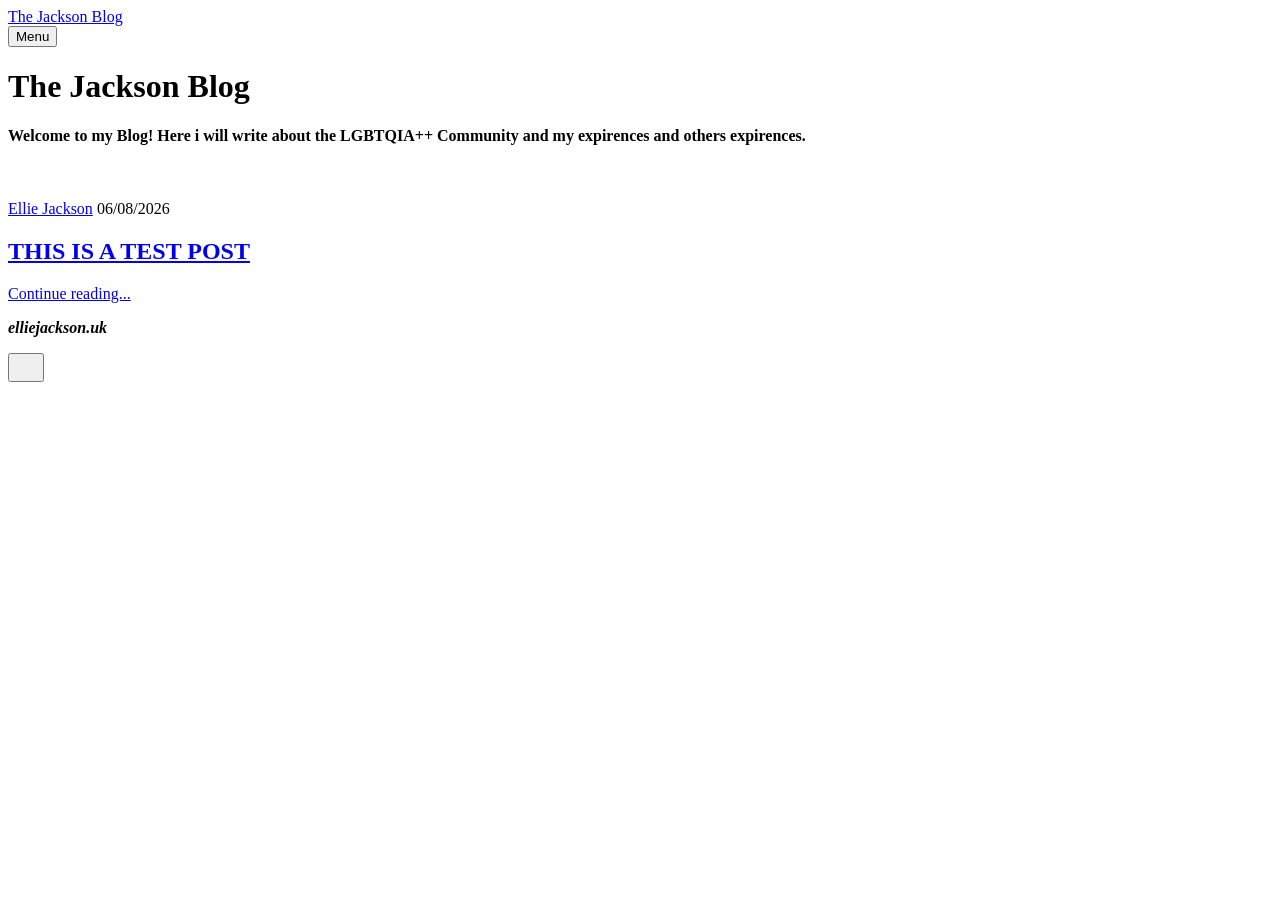
==== index.html @ 21d9aef3 "Updated from Publii" ====
<!DOCTYPE html><html lang="en-gb"><head><meta charset="utf-8"><meta http-equiv="X-UA-Compatible" content="IE=edge"><meta name="viewport" content="width=device-width,initial-scale=1"><title>The Jackson Blog</title><meta name="generator" content="Publii Open-Source CMS for Static Site"><link rel="canonical" href="https://blog.elliejackson.uk/"><link rel="alternate" type="application/atom+xml" href="https://blog.elliejackson.uk/feed.xml" title="The Jackson Blog - RSS"><link rel="alternate" type="application/json" href="https://blog.elliejackson.uk/feed.json" title="The Jackson Blog - JSON"><meta property="og:title" content="The Jackson Blog"><meta property="og:site_name" content="The Jackson Blog"><meta property="og:description" content=""><meta property="og:url" content="https://blog.elliejackson.uk/"><meta property="og:type" content="website"><link rel="stylesheet" href="https://blog.elliejackson.uk/assets/css/style.css?v&#x3D;a0ba884548820066dfadd8416036abba"><script type="application/ld+json">{"@context":"http://schema.org","@type":"Organization","name":"The Jackson Blog","url":"https://blog.elliejackson.uk/"}</script><noscript><style>img[loading] {
                    opacity: 1;
                }</style></noscript></head><body class="home-template"><header class="top js-header"><a class="logo" href="https://blog.elliejackson.uk/">The Jackson Blog</a><nav class="navbar js-navbar"><button class="navbar__toggle js-toggle" aria-label="Menu" aria-haspopup="true" aria-expanded="false"><span class="navbar__toggle-box"><span class="navbar__toggle-inner">Menu</span></span></button><ul class="navbar__menu"></ul></nav></header><main><div class="hero hero--noimage"><header class="hero__content hero__content--centered"><div class="wrapper"><h1 class="align-center">The Jackson Blog</h1><h4 class="align-center">Welcome to my Blog! Here i will write about the LGBTQIA++ Community and my expirences and others expirences.</h4><p> </p></div></header></div><div class="wrapper feed"><article class="feed__item feed__item--centered"><div class="feed__content"><header><div class="feed__meta"><a href="https://blog.elliejackson.uk/authors/ellie-jackson/" class="feed__author">Ellie Jackson</a> <time datetime="2026-08-06T11:34" class="feed__date">06/08/2026</time></div><h2 class="feed__title"><a href="https://blog.elliejackson.uk/this-is-a-test-post/">THIS IS A TEST POST</a></h2></header><p></p><a href="https://blog.elliejackson.uk/this-is-a-test-post/" class="readmore feed__readmore">Continue reading...</a></div></article></div></main><footer class="footer"><div class="wrapper"><nav class="footer__nav"><ul></ul></nav><div class="footer__copyright"><p><em><strong>elliejackson.uk </strong></em></p></div><button id="backToTop" class="footer__bttop" aria-label="Back to top" title="Back to top"><svg width="20" height="20"><use xlink:href="https://blog.elliejackson.uk/assets/svg/svg-map.svg#toparrow"/></svg></button></div></footer><script defer="defer" src="https://blog.elliejackson.uk/assets/js/scripts.min.js?v&#x3D;dafec4f87fead6718cb125f0b0fc8441"></script><script>window.publiiThemeMenuConfig={mobileMenuMode:'sidebar',animationSpeed:300,submenuWidth: 'auto',doubleClickTime:500,mobileMenuExpandableSubmenus:true,relatedContainerForOverlayMenuSelector:'.top'};</script><script>var images = document.querySelectorAll('img[loading]');
        for (var i = 0; i < images.length; i++) {
            if (images[i].complete) {
                images[i].classList.add('is-loaded');
            } else {
                images[i].addEventListener('load', function () {
                    this.classList.add('is-loaded');
                }, false);
            }
        }</script></body></html>
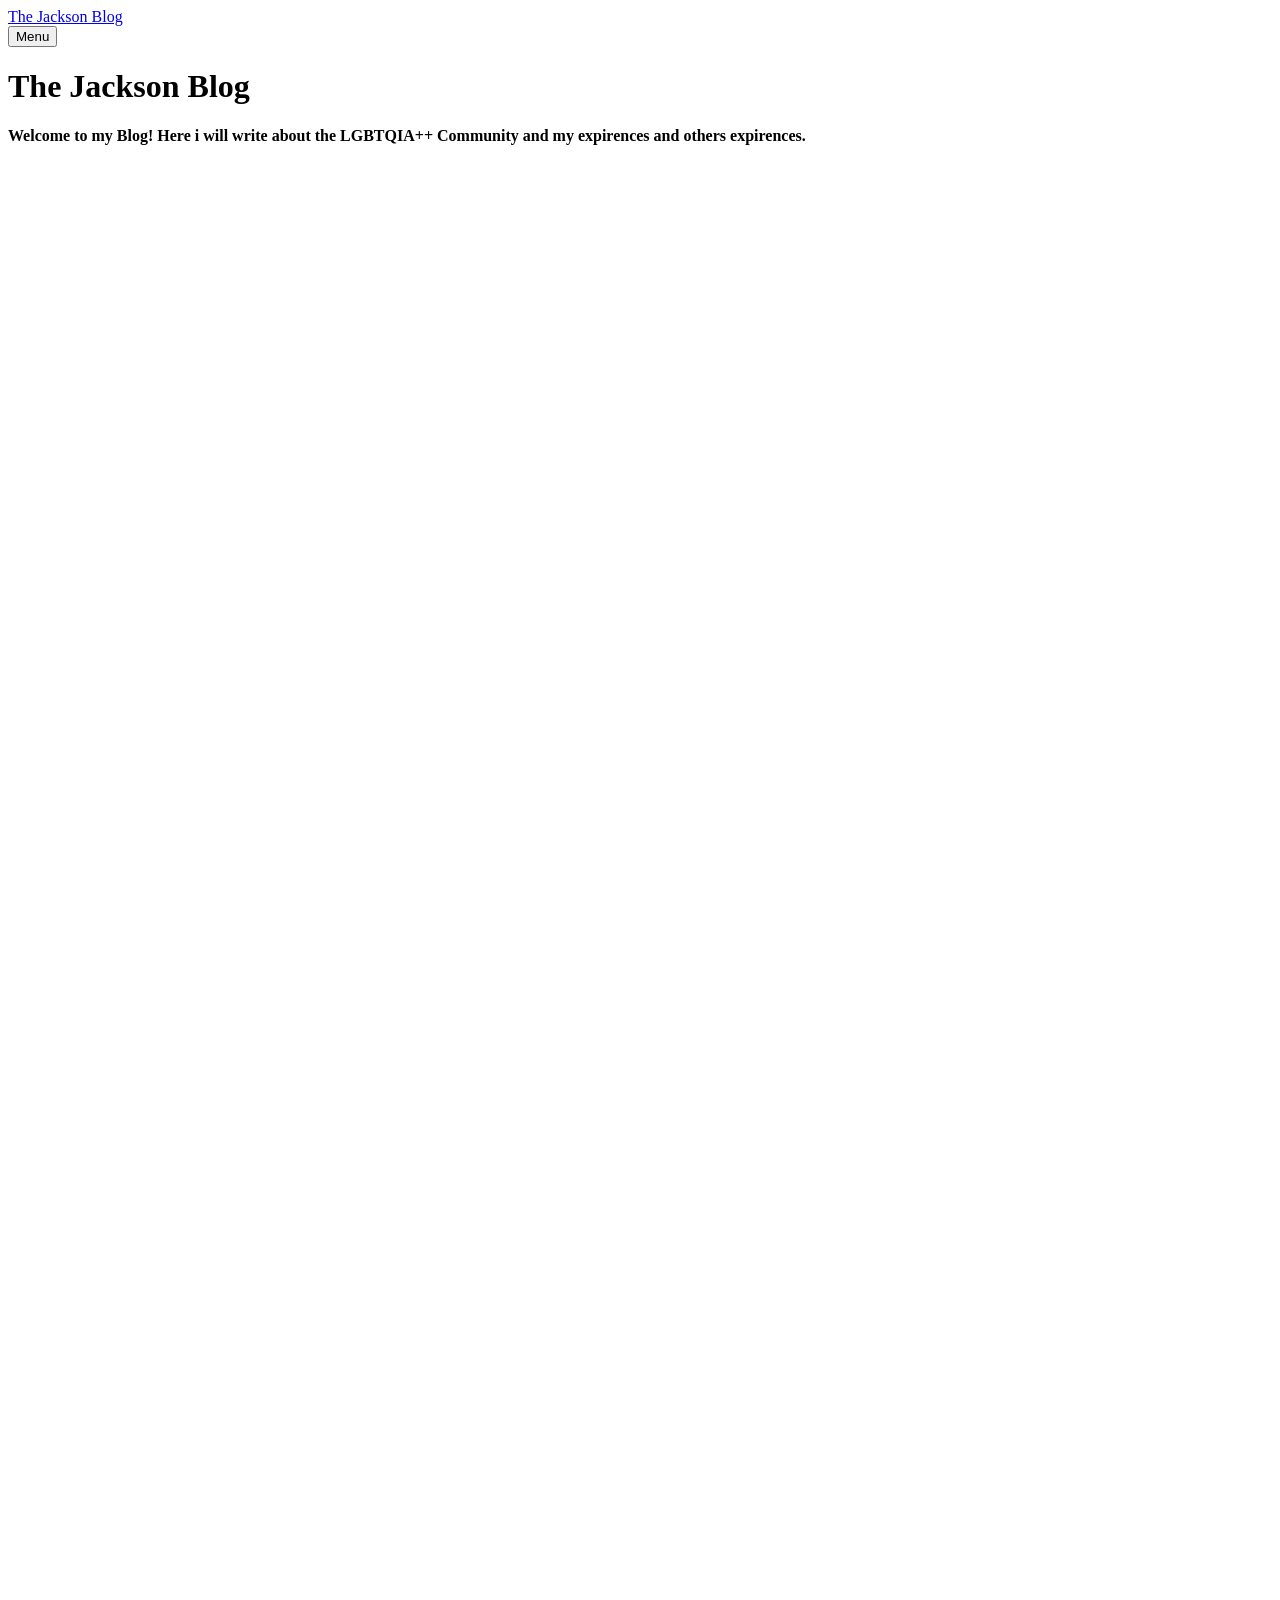
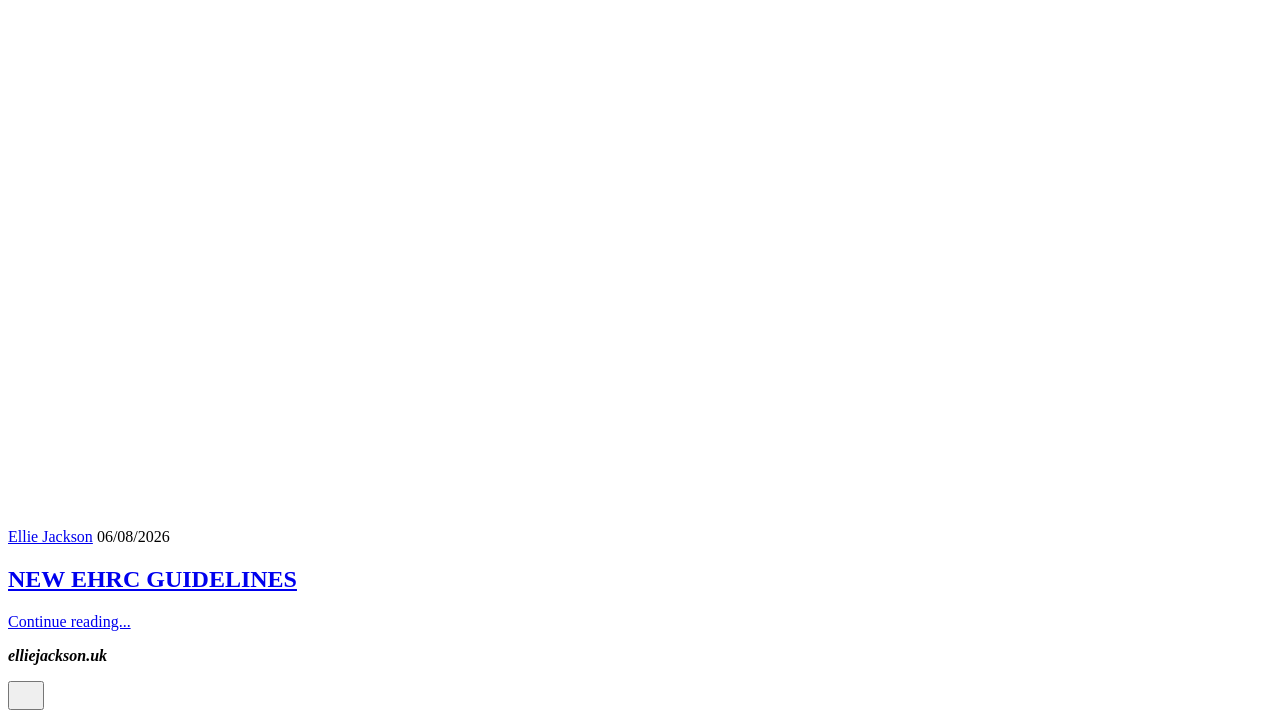
==== commit 741b19f7: "Updated from Publii" ====
--- a/index.html
+++ b/index.html
@@ -1,6 +1,6 @@
-<!DOCTYPE html><html lang="en-gb"><head><meta charset="utf-8"><meta http-equiv="X-UA-Compatible" content="IE=edge"><meta name="viewport" content="width=device-width,initial-scale=1"><title>The Jackson Blog</title><meta name="generator" content="Publii Open-Source CMS for Static Site"><link rel="canonical" href="https://blog.elliejackson.uk/"><link rel="alternate" type="application/atom+xml" href="https://blog.elliejackson.uk/feed.xml" title="The Jackson Blog - RSS"><link rel="alternate" type="application/json" href="https://blog.elliejackson.uk/feed.json" title="The Jackson Blog - JSON"><meta property="og:title" content="The Jackson Blog"><meta property="og:site_name" content="The Jackson Blog"><meta property="og:description" content=""><meta property="og:url" content="https://blog.elliejackson.uk/"><meta property="og:type" content="website"><link rel="stylesheet" href="https://blog.elliejackson.uk/assets/css/style.css?v&#x3D;a0ba884548820066dfadd8416036abba"><script type="application/ld+json">{"@context":"http://schema.org","@type":"Organization","name":"The Jackson Blog","url":"https://blog.elliejackson.uk/"}</script><noscript><style>img[loading] {
+<!DOCTYPE html><html lang="en-gb"><head><meta charset="utf-8"><meta http-equiv="X-UA-Compatible" content="IE=edge"><meta name="viewport" content="width=device-width,initial-scale=1"><title>The Jackson Blog</title><meta name="generator" content="Publii Open-Source CMS for Static Site"><link rel="canonical" href="https://blog.elliejackson.uk/"><link rel="alternate" type="application/atom+xml" href="https://blog.elliejackson.uk/feed.xml" title="The Jackson Blog - RSS"><link rel="alternate" type="application/json" href="https://blog.elliejackson.uk/feed.json" title="The Jackson Blog - JSON"><meta property="og:title" content="The Jackson Blog"><meta property="og:site_name" content="The Jackson Blog"><meta property="og:description" content=""><meta property="og:url" content="https://blog.elliejackson.uk/"><meta property="og:type" content="website"><link rel="stylesheet" href="https://blog.elliejackson.uk/assets/css/style.css?v&#x3D;f6103b1d99e30f3229648531800051d7"><script type="application/ld+json">{"@context":"http://schema.org","@type":"Organization","name":"The Jackson Blog","url":"https://blog.elliejackson.uk/"}</script><noscript><style>img[loading] {
                     opacity: 1;
-                }</style></noscript></head><body class="home-template"><header class="top js-header"><a class="logo" href="https://blog.elliejackson.uk/">The Jackson Blog</a><nav class="navbar js-navbar"><button class="navbar__toggle js-toggle" aria-label="Menu" aria-haspopup="true" aria-expanded="false"><span class="navbar__toggle-box"><span class="navbar__toggle-inner">Menu</span></span></button><ul class="navbar__menu"></ul></nav></header><main><div class="hero hero--noimage"><header class="hero__content hero__content--centered"><div class="wrapper"><h1 class="align-center">The Jackson Blog</h1><h4 class="align-center">Welcome to my Blog! Here i will write about the LGBTQIA++ Community and my expirences and others expirences.</h4><p> </p></div></header></div><div class="wrapper feed"><article class="feed__item feed__item--centered"><div class="feed__content"><header><div class="feed__meta"><a href="https://blog.elliejackson.uk/authors/ellie-jackson/" class="feed__author">Ellie Jackson</a> <time datetime="2026-08-06T11:34" class="feed__date">06/08/2026</time></div><h2 class="feed__title"><a href="https://blog.elliejackson.uk/this-is-a-test-post/">THIS IS A TEST POST</a></h2></header><p></p><a href="https://blog.elliejackson.uk/this-is-a-test-post/" class="readmore feed__readmore">Continue reading...</a></div></article></div></main><footer class="footer"><div class="wrapper"><nav class="footer__nav"><ul></ul></nav><div class="footer__copyright"><p><em><strong>elliejackson.uk </strong></em></p></div><button id="backToTop" class="footer__bttop" aria-label="Back to top" title="Back to top"><svg width="20" height="20"><use xlink:href="https://blog.elliejackson.uk/assets/svg/svg-map.svg#toparrow"/></svg></button></div></footer><script defer="defer" src="https://blog.elliejackson.uk/assets/js/scripts.min.js?v&#x3D;dafec4f87fead6718cb125f0b0fc8441"></script><script>window.publiiThemeMenuConfig={mobileMenuMode:'sidebar',animationSpeed:300,submenuWidth: 'auto',doubleClickTime:500,mobileMenuExpandableSubmenus:true,relatedContainerForOverlayMenuSelector:'.top'};</script><script>var images = document.querySelectorAll('img[loading]');
+                }</style></noscript></head><body class="home-template"><header class="top js-header"><a class="logo" href="https://blog.elliejackson.uk/">The Jackson Blog</a><nav class="navbar js-navbar"><button class="navbar__toggle js-toggle" aria-label="Menu" aria-haspopup="true" aria-expanded="false"><span class="navbar__toggle-box"><span class="navbar__toggle-inner">Menu</span></span></button><ul class="navbar__menu"></ul></nav></header><main><div class="hero"><header class="hero__content hero__content--centered"><div class="wrapper"><h1 class="align-center">The Jackson Blog</h1><h4 class="align-center">Welcome to my Blog! Here i will write about the LGBTQIA++ Community and my expirences and others expirences.</h4><p> </p></div></header><figure class="hero__image"><div class="hero__image-wrapper"><img src="https://blog.elliejackson.uk/media/website/ellieprofile1.jpg" srcset="https://blog.elliejackson.uk/media/website/responsive/ellieprofile1-xs.jpg 640w, https://blog.elliejackson.uk/media/website/responsive/ellieprofile1-sm.jpg 768w, https://blog.elliejackson.uk/media/website/responsive/ellieprofile1-md.jpg 1024w, https://blog.elliejackson.uk/media/website/responsive/ellieprofile1-lg.jpg 1366w, https://blog.elliejackson.uk/media/website/responsive/ellieprofile1-xl.jpg 1600w, https://blog.elliejackson.uk/media/website/responsive/ellieprofile1-2xl.jpg 1920w" sizes="88vw" loading="eager" width="1907" height="1908" alt=""></div></figure></div><div class="wrapper feed"><article class="feed__item feed__item--centered"><div class="feed__content"><header><div class="feed__meta"><a href="https://blog.elliejackson.uk/authors/ellie-jackson/" class="feed__author">Ellie Jackson</a> <time datetime="2026-08-06T11:34" class="feed__date">06/08/2026</time></div><h2 class="feed__title"><a href="https://blog.elliejackson.uk/this-is-a-test-post/">NEW EHRC GUIDELINES</a></h2></header><p></p><a href="https://blog.elliejackson.uk/this-is-a-test-post/" class="readmore feed__readmore">Continue reading...</a></div></article></div></main><footer class="footer"><div class="wrapper"><nav class="footer__nav"><ul></ul></nav><div class="footer__copyright"><p class="align-center"><em><strong>elliejackson.uk </strong></em></p></div><button id="backToTop" class="footer__bttop" aria-label="Back to top" title="Back to top"><svg width="20" height="20"><use xlink:href="https://blog.elliejackson.uk/assets/svg/svg-map.svg#toparrow"/></svg></button></div></footer><script defer="defer" src="https://blog.elliejackson.uk/assets/js/scripts.min.js?v&#x3D;dafec4f87fead6718cb125f0b0fc8441"></script><script>window.publiiThemeMenuConfig={mobileMenuMode:'sidebar',animationSpeed:300,submenuWidth: 'auto',doubleClickTime:500,mobileMenuExpandableSubmenus:true,relatedContainerForOverlayMenuSelector:'.top'};</script><script>var images = document.querySelectorAll('img[loading]');
         for (var i = 0; i < images.length; i++) {
             if (images[i].complete) {
                 images[i].classList.add('is-loaded');
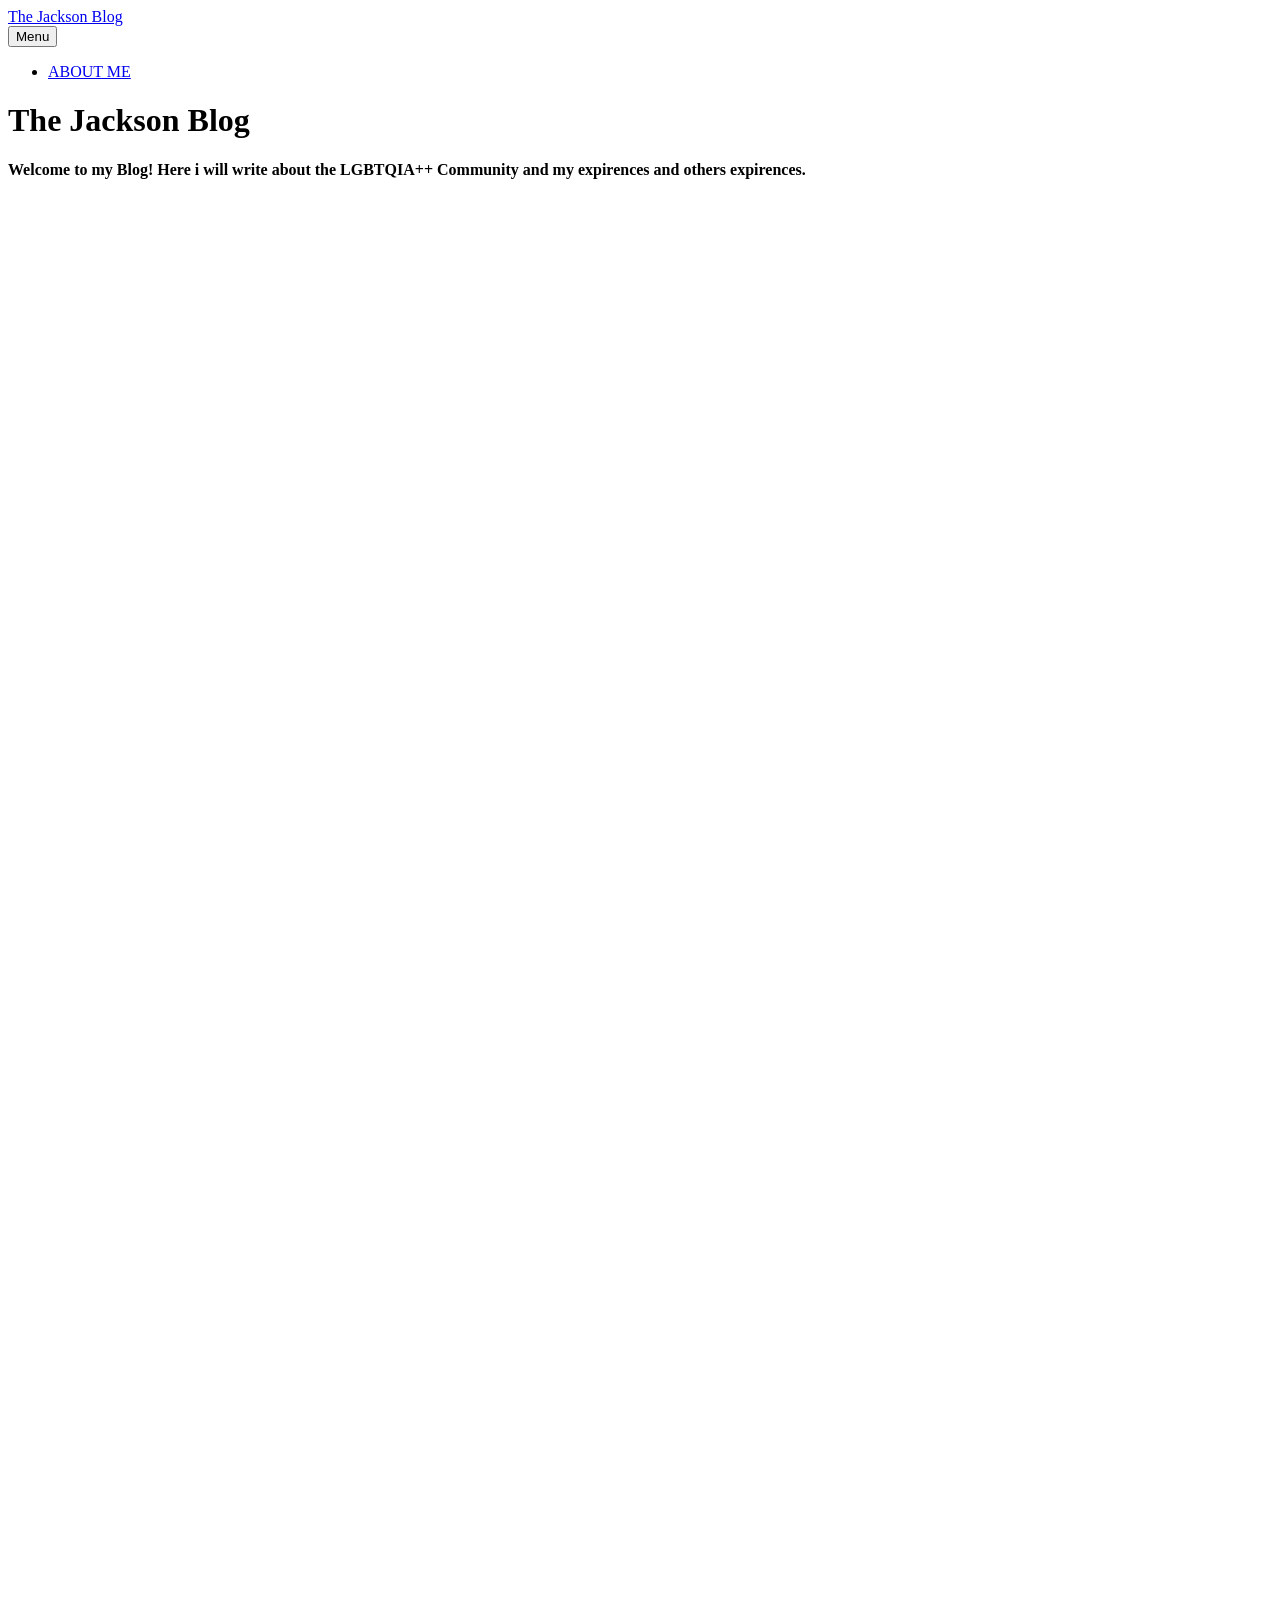
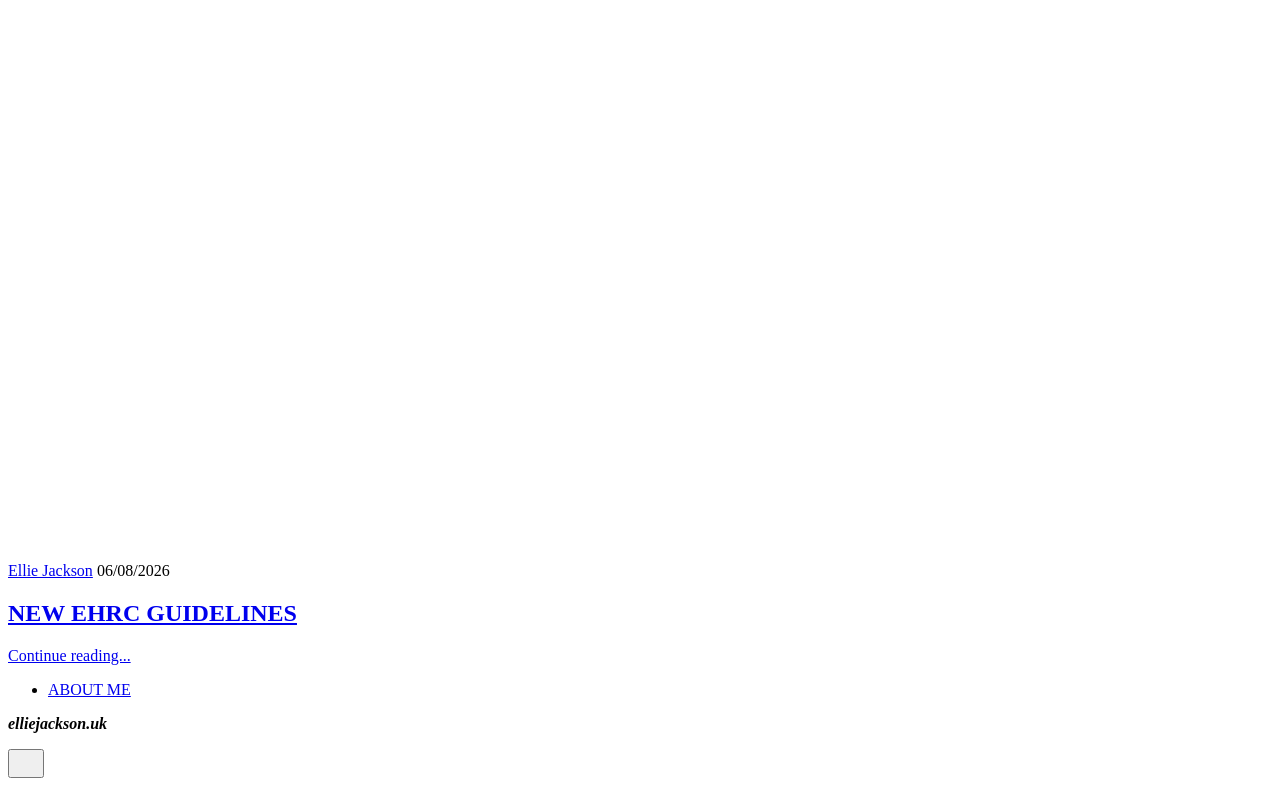
==== commit 05ade9e3: "Updated from Publii" ====
--- a/index.html
+++ b/index.html
@@ -1,6 +1,6 @@
 <!DOCTYPE html><html lang="en-gb"><head><meta charset="utf-8"><meta http-equiv="X-UA-Compatible" content="IE=edge"><meta name="viewport" content="width=device-width,initial-scale=1"><title>The Jackson Blog</title><meta name="generator" content="Publii Open-Source CMS for Static Site"><link rel="canonical" href="https://blog.elliejackson.uk/"><link rel="alternate" type="application/atom+xml" href="https://blog.elliejackson.uk/feed.xml" title="The Jackson Blog - RSS"><link rel="alternate" type="application/json" href="https://blog.elliejackson.uk/feed.json" title="The Jackson Blog - JSON"><meta property="og:title" content="The Jackson Blog"><meta property="og:site_name" content="The Jackson Blog"><meta property="og:description" content=""><meta property="og:url" content="https://blog.elliejackson.uk/"><meta property="og:type" content="website"><link rel="stylesheet" href="https://blog.elliejackson.uk/assets/css/style.css?v&#x3D;f6103b1d99e30f3229648531800051d7"><script type="application/ld+json">{"@context":"http://schema.org","@type":"Organization","name":"The Jackson Blog","url":"https://blog.elliejackson.uk/"}</script><noscript><style>img[loading] {
                     opacity: 1;
-                }</style></noscript></head><body class="home-template"><header class="top js-header"><a class="logo" href="https://blog.elliejackson.uk/">The Jackson Blog</a><nav class="navbar js-navbar"><button class="navbar__toggle js-toggle" aria-label="Menu" aria-haspopup="true" aria-expanded="false"><span class="navbar__toggle-box"><span class="navbar__toggle-inner">Menu</span></span></button><ul class="navbar__menu"></ul></nav></header><main><div class="hero"><header class="hero__content hero__content--centered"><div class="wrapper"><h1 class="align-center">The Jackson Blog</h1><h4 class="align-center">Welcome to my Blog! Here i will write about the LGBTQIA++ Community and my expirences and others expirences.</h4><p> </p></div></header><figure class="hero__image"><div class="hero__image-wrapper"><img src="https://blog.elliejackson.uk/media/website/ellieprofile1.jpg" srcset="https://blog.elliejackson.uk/media/website/responsive/ellieprofile1-xs.jpg 640w, https://blog.elliejackson.uk/media/website/responsive/ellieprofile1-sm.jpg 768w, https://blog.elliejackson.uk/media/website/responsive/ellieprofile1-md.jpg 1024w, https://blog.elliejackson.uk/media/website/responsive/ellieprofile1-lg.jpg 1366w, https://blog.elliejackson.uk/media/website/responsive/ellieprofile1-xl.jpg 1600w, https://blog.elliejackson.uk/media/website/responsive/ellieprofile1-2xl.jpg 1920w" sizes="88vw" loading="eager" width="1907" height="1908" alt=""></div></figure></div><div class="wrapper feed"><article class="feed__item feed__item--centered"><div class="feed__content"><header><div class="feed__meta"><a href="https://blog.elliejackson.uk/authors/ellie-jackson/" class="feed__author">Ellie Jackson</a> <time datetime="2026-08-06T11:34" class="feed__date">06/08/2026</time></div><h2 class="feed__title"><a href="https://blog.elliejackson.uk/this-is-a-test-post/">NEW EHRC GUIDELINES</a></h2></header><p></p><a href="https://blog.elliejackson.uk/this-is-a-test-post/" class="readmore feed__readmore">Continue reading...</a></div></article></div></main><footer class="footer"><div class="wrapper"><nav class="footer__nav"><ul></ul></nav><div class="footer__copyright"><p class="align-center"><em><strong>elliejackson.uk </strong></em></p></div><button id="backToTop" class="footer__bttop" aria-label="Back to top" title="Back to top"><svg width="20" height="20"><use xlink:href="https://blog.elliejackson.uk/assets/svg/svg-map.svg#toparrow"/></svg></button></div></footer><script defer="defer" src="https://blog.elliejackson.uk/assets/js/scripts.min.js?v&#x3D;dafec4f87fead6718cb125f0b0fc8441"></script><script>window.publiiThemeMenuConfig={mobileMenuMode:'sidebar',animationSpeed:300,submenuWidth: 'auto',doubleClickTime:500,mobileMenuExpandableSubmenus:true,relatedContainerForOverlayMenuSelector:'.top'};</script><script>var images = document.querySelectorAll('img[loading]');
+                }</style></noscript></head><body class="home-template"><header class="top js-header"><a class="logo" href="https://blog.elliejackson.uk/">The Jackson Blog</a><nav class="navbar js-navbar"><button class="navbar__toggle js-toggle" aria-label="Menu" aria-haspopup="true" aria-expanded="false"><span class="navbar__toggle-box"><span class="navbar__toggle-inner">Menu</span></span></button><ul class="navbar__menu"><li><a href="https://blog.elliejackson.uk/about-me/" target="_self">ABOUT ME</a></li></ul></nav></header><main><div class="hero"><header class="hero__content hero__content--centered"><div class="wrapper"><h1 class="align-center">The Jackson Blog</h1><h4 class="align-center">Welcome to my Blog! Here i will write about the LGBTQIA++ Community and my expirences and others expirences.</h4><p> </p></div></header><figure class="hero__image"><div class="hero__image-wrapper"><img src="https://blog.elliejackson.uk/media/website/ellieprofile1.jpg" srcset="https://blog.elliejackson.uk/media/website/responsive/ellieprofile1-xs.jpg 640w, https://blog.elliejackson.uk/media/website/responsive/ellieprofile1-sm.jpg 768w, https://blog.elliejackson.uk/media/website/responsive/ellieprofile1-md.jpg 1024w, https://blog.elliejackson.uk/media/website/responsive/ellieprofile1-lg.jpg 1366w, https://blog.elliejackson.uk/media/website/responsive/ellieprofile1-xl.jpg 1600w, https://blog.elliejackson.uk/media/website/responsive/ellieprofile1-2xl.jpg 1920w" sizes="88vw" loading="eager" width="1907" height="1908" alt=""></div></figure></div><div class="wrapper feed"><article class="feed__item feed__item--centered"><div class="feed__content"><header><div class="feed__meta"><a href="https://blog.elliejackson.uk/authors/ellie-jackson/" class="feed__author">Ellie Jackson</a> <time datetime="2026-08-06T11:34" class="feed__date">06/08/2026</time></div><h2 class="feed__title"><a href="https://blog.elliejackson.uk/this-is-a-test-post/">NEW EHRC GUIDELINES</a></h2></header><p></p><a href="https://blog.elliejackson.uk/this-is-a-test-post/" class="readmore feed__readmore">Continue reading...</a></div></article></div></main><footer class="footer"><div class="wrapper"><nav class="footer__nav"><ul><li><a href="https://blog.elliejackson.uk/about-me/" class="al" target="_self">ABOUT ME</a></li></ul></nav><div class="footer__copyright"><p class="align-center"><em><strong>elliejackson.uk </strong></em></p></div><button id="backToTop" class="footer__bttop" aria-label="Back to top" title="Back to top"><svg width="20" height="20"><use xlink:href="https://blog.elliejackson.uk/assets/svg/svg-map.svg#toparrow"/></svg></button></div></footer><script defer="defer" src="https://blog.elliejackson.uk/assets/js/scripts.min.js?v&#x3D;dafec4f87fead6718cb125f0b0fc8441"></script><script>window.publiiThemeMenuConfig={mobileMenuMode:'sidebar',animationSpeed:300,submenuWidth: 'auto',doubleClickTime:500,mobileMenuExpandableSubmenus:true,relatedContainerForOverlayMenuSelector:'.top'};</script><script>var images = document.querySelectorAll('img[loading]');
         for (var i = 0; i < images.length; i++) {
             if (images[i].complete) {
                 images[i].classList.add('is-loaded');
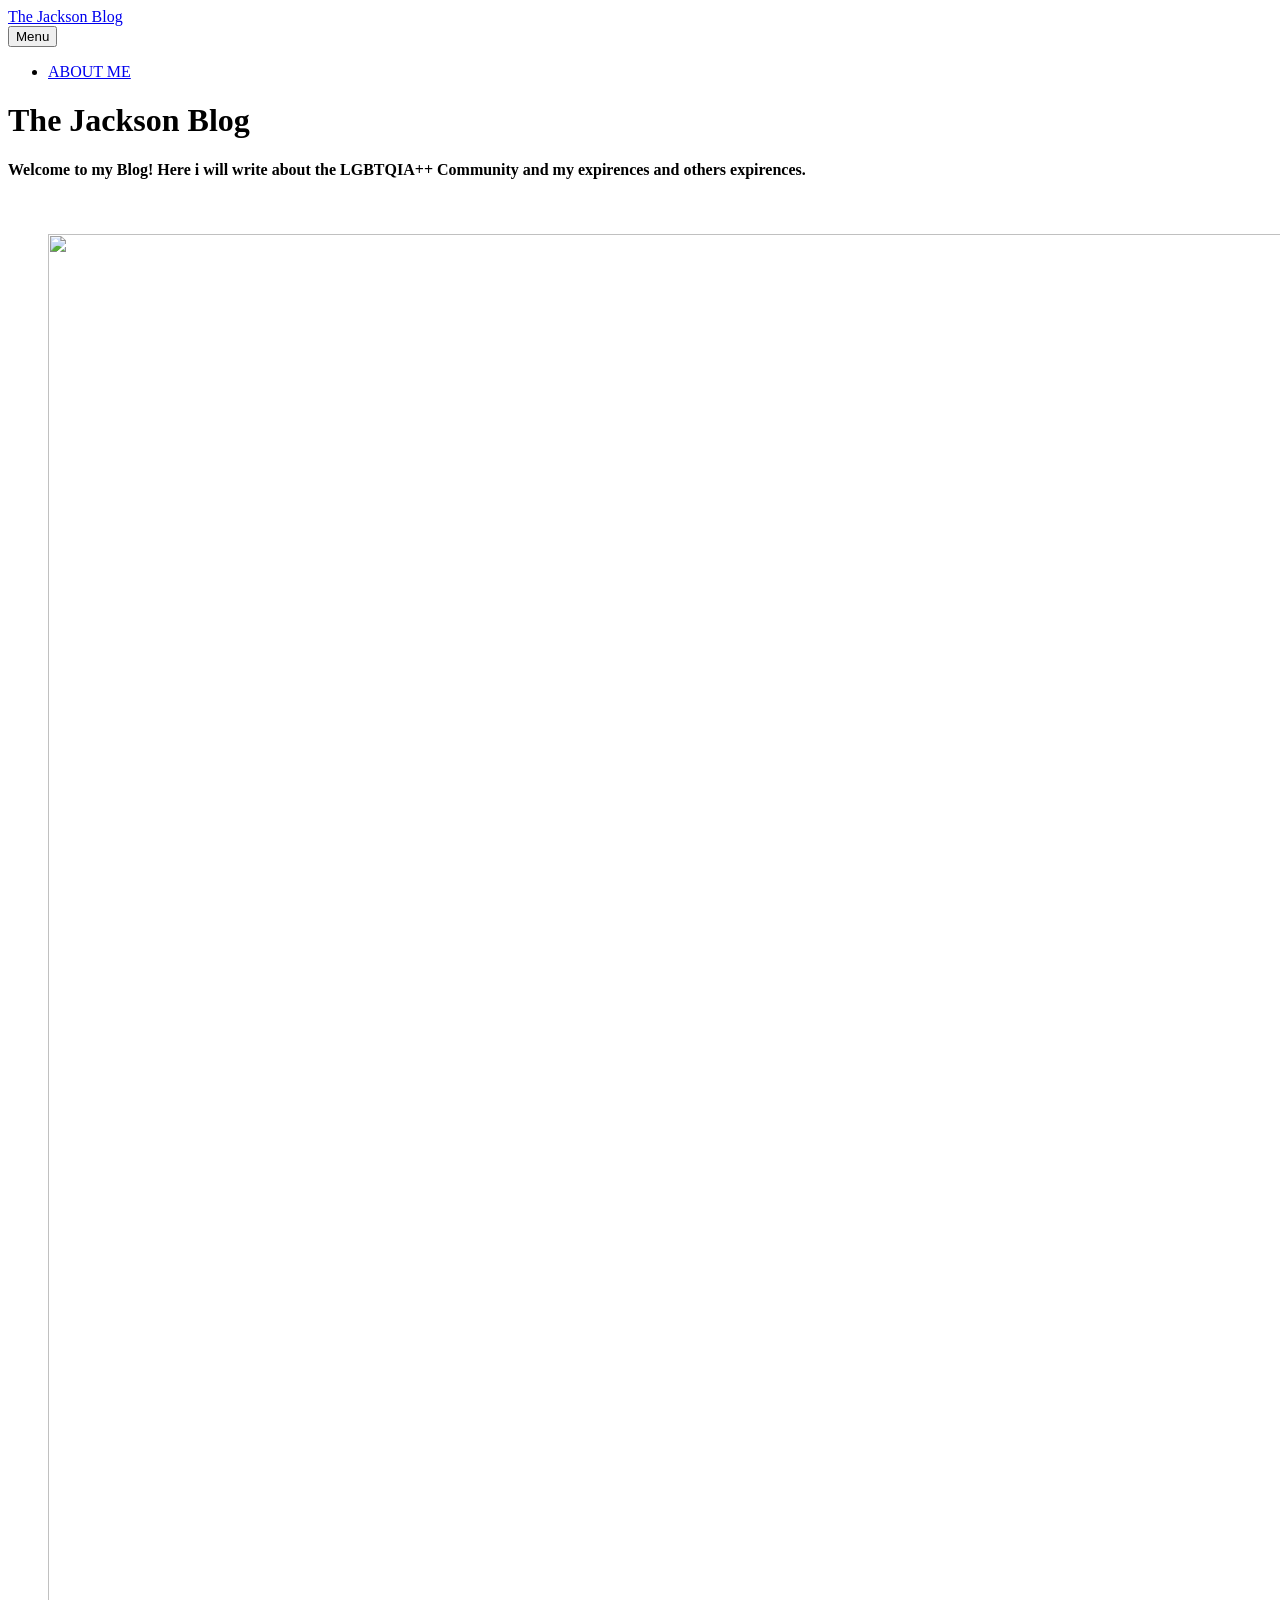
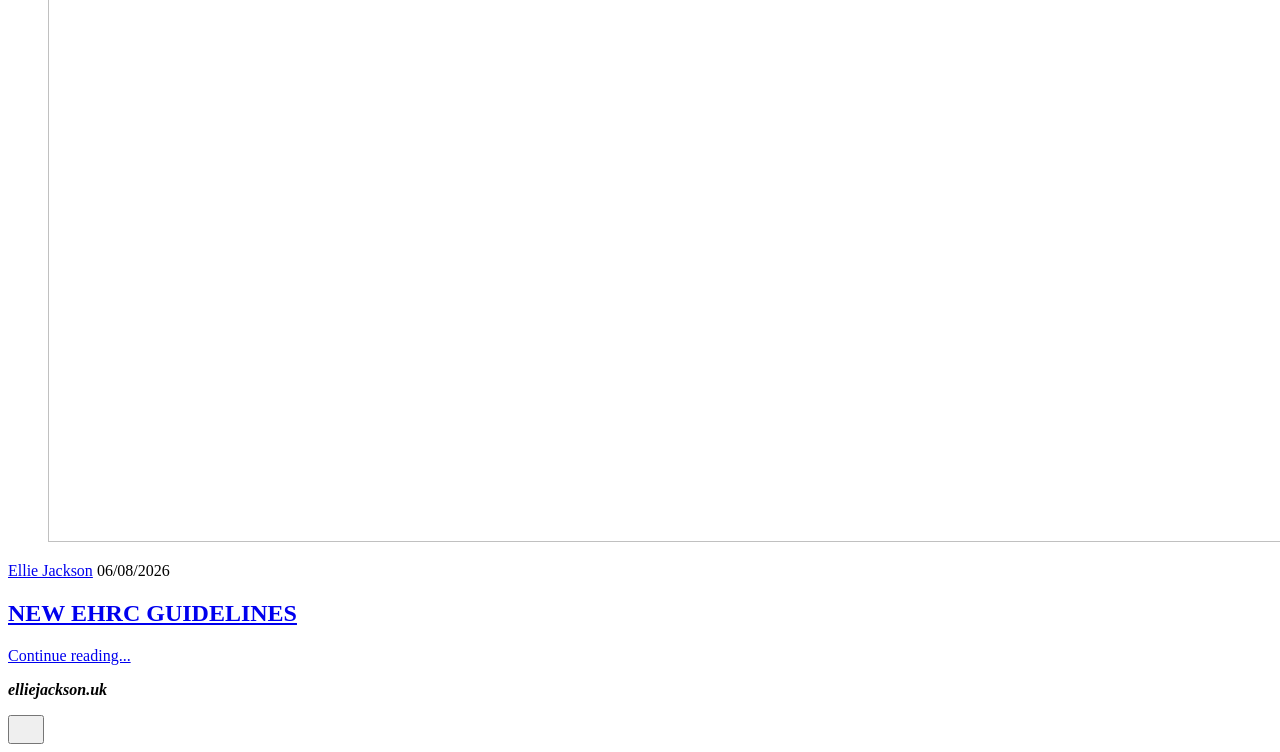
==== commit 84ebed73: "Updated from Publii" ====
--- a/index.html
+++ b/index.html
@@ -1,6 +1,6 @@
-<!DOCTYPE html><html lang="en-gb"><head><meta charset="utf-8"><meta http-equiv="X-UA-Compatible" content="IE=edge"><meta name="viewport" content="width=device-width,initial-scale=1"><title>The Jackson Blog</title><meta name="generator" content="Publii Open-Source CMS for Static Site"><link rel="canonical" href="https://blog.elliejackson.uk/"><link rel="alternate" type="application/atom+xml" href="https://blog.elliejackson.uk/feed.xml" title="The Jackson Blog - RSS"><link rel="alternate" type="application/json" href="https://blog.elliejackson.uk/feed.json" title="The Jackson Blog - JSON"><meta property="og:title" content="The Jackson Blog"><meta property="og:site_name" content="The Jackson Blog"><meta property="og:description" content=""><meta property="og:url" content="https://blog.elliejackson.uk/"><meta property="og:type" content="website"><link rel="stylesheet" href="https://blog.elliejackson.uk/assets/css/style.css?v&#x3D;f6103b1d99e30f3229648531800051d7"><script type="application/ld+json">{"@context":"http://schema.org","@type":"Organization","name":"The Jackson Blog","url":"https://blog.elliejackson.uk/"}</script><noscript><style>img[loading] {
+<!DOCTYPE html><html lang="en-gb"><head><meta charset="utf-8"><meta http-equiv="X-UA-Compatible" content="IE=edge"><meta name="viewport" content="width=device-width,initial-scale=1"><title>The Jackson Blog</title><meta name="generator" content="Publii Open-Source CMS for Static Site"><link rel="canonical" href="https://blog.elliejackson.uk/"><link rel="alternate" type="application/atom+xml" href="https://blog.elliejackson.uk/feed.xml" title="The Jackson Blog - RSS"><link rel="alternate" type="application/json" href="https://blog.elliejackson.uk/feed.json" title="The Jackson Blog - JSON"><meta property="og:title" content="The Jackson Blog"><meta property="og:site_name" content="The Jackson Blog"><meta property="og:description" content=""><meta property="og:url" content="https://blog.elliejackson.uk/"><meta property="og:type" content="website"><link rel="stylesheet" href="https://blog.elliejackson.uk/assets/css/style.css?v&#x3D;2d4a1ab77b662b42c736880f8a87d20b"><script type="application/ld+json">{"@context":"http://schema.org","@type":"Organization","name":"The Jackson Blog","url":"https://blog.elliejackson.uk/"}</script><noscript><style>img[loading] {
                     opacity: 1;
-                }</style></noscript></head><body class="home-template"><header class="top js-header"><a class="logo" href="https://blog.elliejackson.uk/">The Jackson Blog</a><nav class="navbar js-navbar"><button class="navbar__toggle js-toggle" aria-label="Menu" aria-haspopup="true" aria-expanded="false"><span class="navbar__toggle-box"><span class="navbar__toggle-inner">Menu</span></span></button><ul class="navbar__menu"><li><a href="https://blog.elliejackson.uk/about-me/" target="_self">ABOUT ME</a></li></ul></nav></header><main><div class="hero"><header class="hero__content hero__content--centered"><div class="wrapper"><h1 class="align-center">The Jackson Blog</h1><h4 class="align-center">Welcome to my Blog! Here i will write about the LGBTQIA++ Community and my expirences and others expirences.</h4><p> </p></div></header><figure class="hero__image"><div class="hero__image-wrapper"><img src="https://blog.elliejackson.uk/media/website/ellieprofile1.jpg" srcset="https://blog.elliejackson.uk/media/website/responsive/ellieprofile1-xs.jpg 640w, https://blog.elliejackson.uk/media/website/responsive/ellieprofile1-sm.jpg 768w, https://blog.elliejackson.uk/media/website/responsive/ellieprofile1-md.jpg 1024w, https://blog.elliejackson.uk/media/website/responsive/ellieprofile1-lg.jpg 1366w, https://blog.elliejackson.uk/media/website/responsive/ellieprofile1-xl.jpg 1600w, https://blog.elliejackson.uk/media/website/responsive/ellieprofile1-2xl.jpg 1920w" sizes="88vw" loading="eager" width="1907" height="1908" alt=""></div></figure></div><div class="wrapper feed"><article class="feed__item feed__item--centered"><div class="feed__content"><header><div class="feed__meta"><a href="https://blog.elliejackson.uk/authors/ellie-jackson/" class="feed__author">Ellie Jackson</a> <time datetime="2026-08-06T11:34" class="feed__date">06/08/2026</time></div><h2 class="feed__title"><a href="https://blog.elliejackson.uk/this-is-a-test-post/">NEW EHRC GUIDELINES</a></h2></header><p></p><a href="https://blog.elliejackson.uk/this-is-a-test-post/" class="readmore feed__readmore">Continue reading...</a></div></article></div></main><footer class="footer"><div class="wrapper"><nav class="footer__nav"><ul><li><a href="https://blog.elliejackson.uk/about-me/" class="al" target="_self">ABOUT ME</a></li></ul></nav><div class="footer__copyright"><p class="align-center"><em><strong>elliejackson.uk </strong></em></p></div><button id="backToTop" class="footer__bttop" aria-label="Back to top" title="Back to top"><svg width="20" height="20"><use xlink:href="https://blog.elliejackson.uk/assets/svg/svg-map.svg#toparrow"/></svg></button></div></footer><script defer="defer" src="https://blog.elliejackson.uk/assets/js/scripts.min.js?v&#x3D;dafec4f87fead6718cb125f0b0fc8441"></script><script>window.publiiThemeMenuConfig={mobileMenuMode:'sidebar',animationSpeed:300,submenuWidth: 'auto',doubleClickTime:500,mobileMenuExpandableSubmenus:true,relatedContainerForOverlayMenuSelector:'.top'};</script><script>var images = document.querySelectorAll('img[loading]');
+                }</style></noscript></head><body class="home-template"><header class="top js-header"><a class="logo" href="https://blog.elliejackson.uk/">The Jackson Blog</a><nav class="navbar js-navbar"><button class="navbar__toggle js-toggle" aria-label="Menu" aria-haspopup="true" aria-expanded="false"><span class="navbar__toggle-box"><span class="navbar__toggle-inner">Menu</span></span></button><ul class="navbar__menu"><li><a href="https://blog.elliejackson.uk/about-me/" target="_self">ABOUT ME</a></li></ul></nav></header><main><div class="hero"><header class="hero__content hero__content--centered"><div class="wrapper"><h1 class="align-center">The Jackson Blog</h1><h4 class="align-center">Welcome to my Blog! Here i will write about the LGBTQIA++ Community and my expirences and others expirences.</h4><p> </p></div></header><figure class="hero__image"><div class="hero__image-wrapper"><img src="https://blog.elliejackson.uk/media/website/ellieprofile1.jpg" srcset="https://blog.elliejackson.uk/media/website/responsive/ellieprofile1-xs.jpg 640w, https://blog.elliejackson.uk/media/website/responsive/ellieprofile1-sm.jpg 768w, https://blog.elliejackson.uk/media/website/responsive/ellieprofile1-md.jpg 1024w, https://blog.elliejackson.uk/media/website/responsive/ellieprofile1-lg.jpg 1366w, https://blog.elliejackson.uk/media/website/responsive/ellieprofile1-xl.jpg 1600w, https://blog.elliejackson.uk/media/website/responsive/ellieprofile1-2xl.jpg 1920w" sizes="88vw" loading="eager" width="1907" height="1908" alt=""></div></figure></div><div class="wrapper feed"><article class="feed__item feed__item--centered"><div class="feed__content"><header><div class="feed__meta"><a href="https://blog.elliejackson.uk/authors/ellie-jackson/" class="feed__author">Ellie Jackson</a> <time datetime="2026-08-06T11:34" class="feed__date">06/08/2026</time></div><h2 class="feed__title"><a href="https://blog.elliejackson.uk/this-is-a-test-post/">NEW EHRC GUIDELINES</a></h2></header><p></p><a href="https://blog.elliejackson.uk/this-is-a-test-post/" class="readmore feed__readmore">Continue reading...</a></div></article></div></main><footer class="footer"><div class="wrapper"><div class="footer__copyright"><p class="align-center"><em><strong>elliejackson.uk </strong></em></p></div><button id="backToTop" class="footer__bttop" aria-label="Back to top" title="Back to top"><svg width="20" height="20"><use xlink:href="https://blog.elliejackson.uk/assets/svg/svg-map.svg#toparrow"/></svg></button></div></footer><script defer="defer" src="https://blog.elliejackson.uk/assets/js/scripts.min.js?v&#x3D;dafec4f87fead6718cb125f0b0fc8441"></script><script>window.publiiThemeMenuConfig={mobileMenuMode:'sidebar',animationSpeed:300,submenuWidth: 'auto',doubleClickTime:500,mobileMenuExpandableSubmenus:true,relatedContainerForOverlayMenuSelector:'.top'};</script><script>var images = document.querySelectorAll('img[loading]');
         for (var i = 0; i < images.length; i++) {
             if (images[i].complete) {
                 images[i].classList.add('is-loaded');
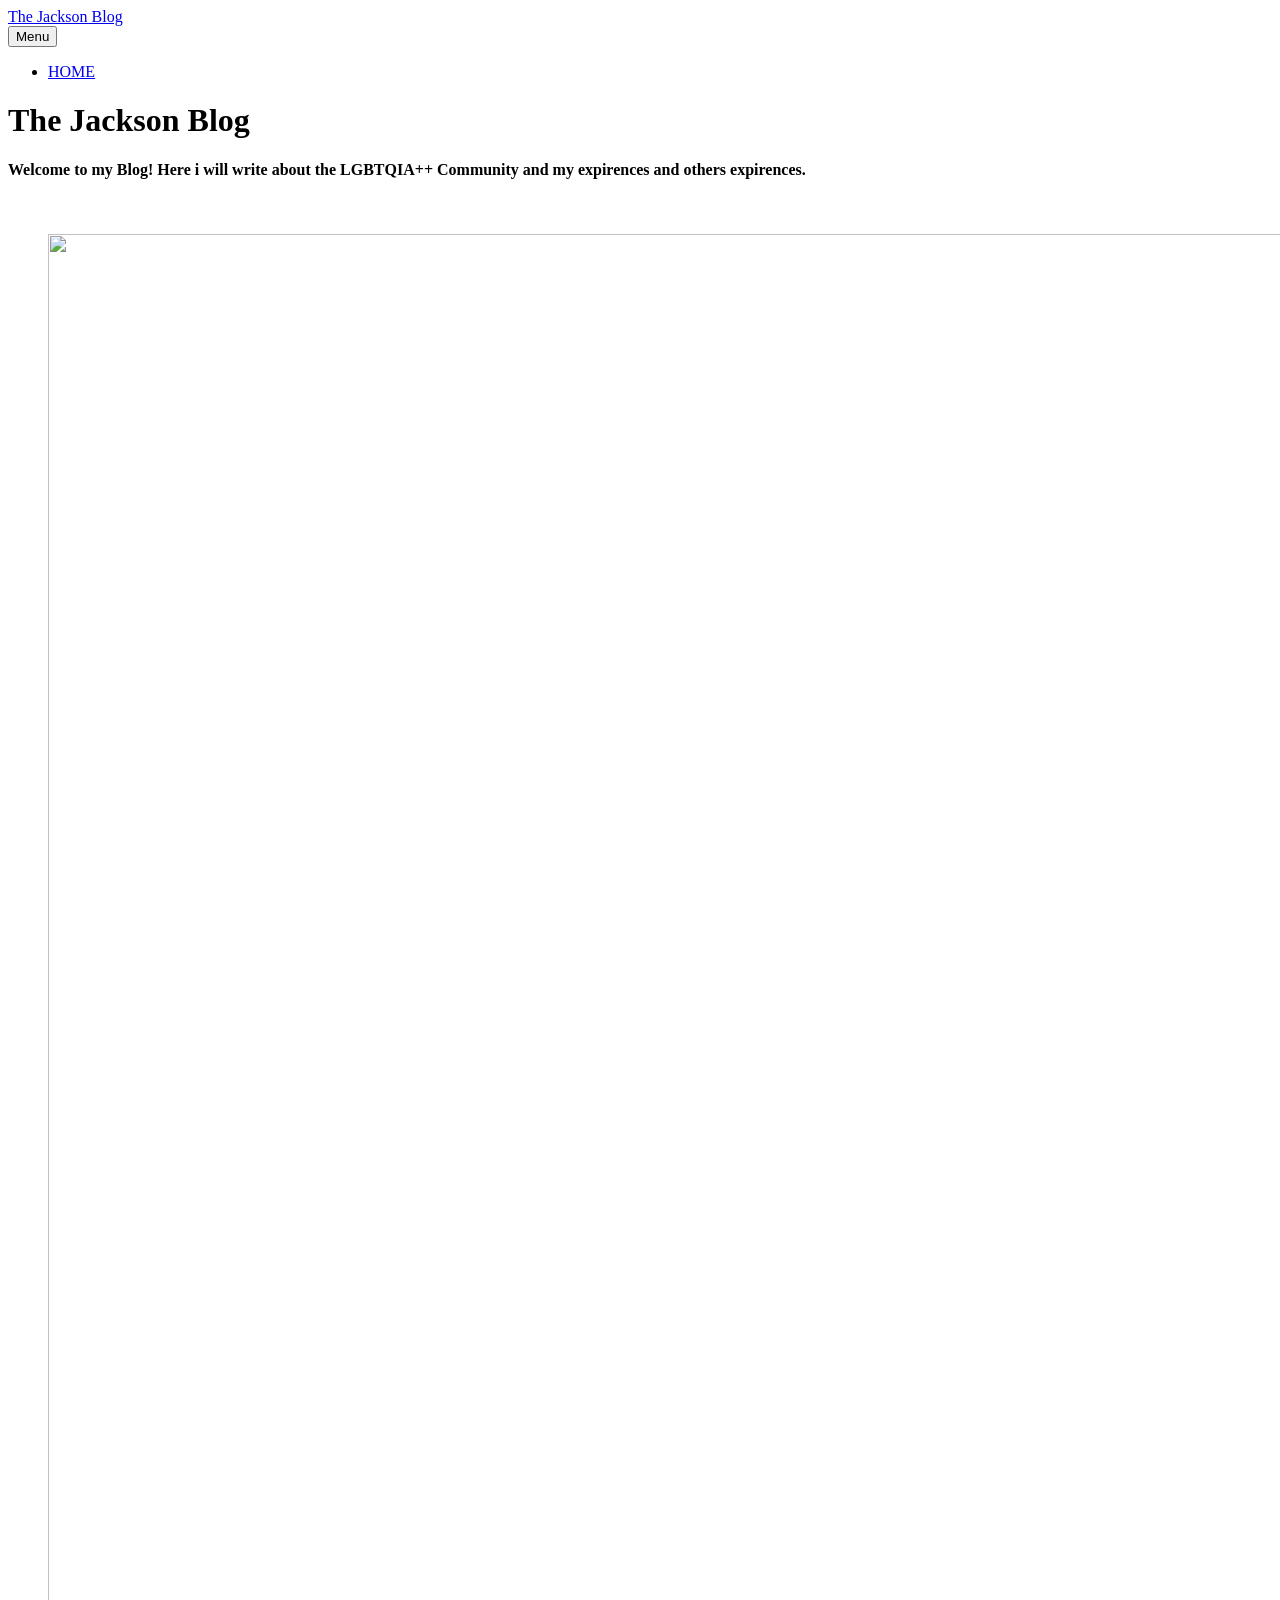
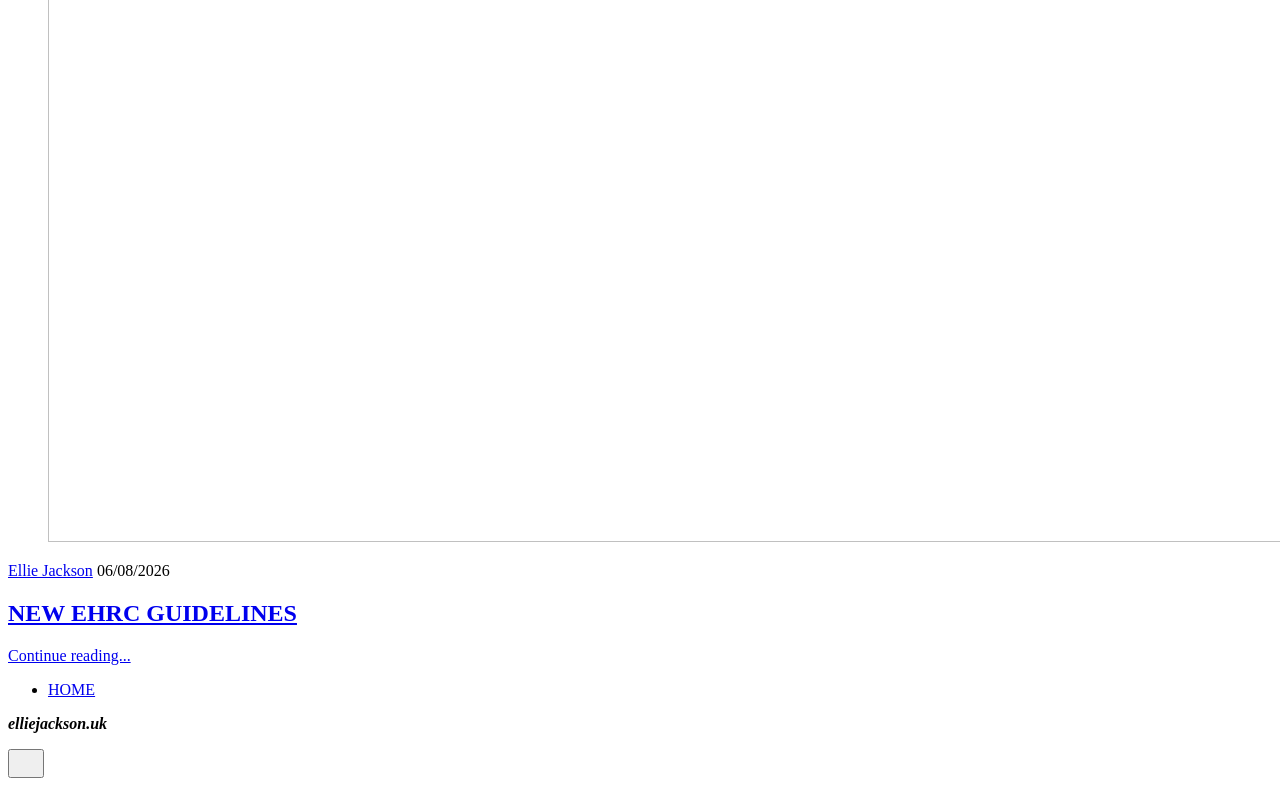
==== commit bc76a9bd: "Updated from Publii" ====
--- a/index.html
+++ b/index.html
@@ -1,6 +1,6 @@
-<!DOCTYPE html><html lang="en-gb"><head><meta charset="utf-8"><meta http-equiv="X-UA-Compatible" content="IE=edge"><meta name="viewport" content="width=device-width,initial-scale=1"><title>The Jackson Blog</title><meta name="generator" content="Publii Open-Source CMS for Static Site"><link rel="canonical" href="https://blog.elliejackson.uk/"><link rel="alternate" type="application/atom+xml" href="https://blog.elliejackson.uk/feed.xml" title="The Jackson Blog - RSS"><link rel="alternate" type="application/json" href="https://blog.elliejackson.uk/feed.json" title="The Jackson Blog - JSON"><meta property="og:title" content="The Jackson Blog"><meta property="og:site_name" content="The Jackson Blog"><meta property="og:description" content=""><meta property="og:url" content="https://blog.elliejackson.uk/"><meta property="og:type" content="website"><link rel="stylesheet" href="https://blog.elliejackson.uk/assets/css/style.css?v&#x3D;2d4a1ab77b662b42c736880f8a87d20b"><script type="application/ld+json">{"@context":"http://schema.org","@type":"Organization","name":"The Jackson Blog","url":"https://blog.elliejackson.uk/"}</script><noscript><style>img[loading] {
+<!DOCTYPE html><html lang="en-gb"><head><meta charset="utf-8"><meta http-equiv="X-UA-Compatible" content="IE=edge"><meta name="viewport" content="width=device-width,initial-scale=1"><title>The Jackson Blog</title><meta name="generator" content="Publii Open-Source CMS for Static Site"><link rel="canonical" href="https://blog.elliejackson.uk/"><link rel="alternate" type="application/atom+xml" href="https://blog.elliejackson.uk/feed.xml" title="The Jackson Blog - RSS"><link rel="alternate" type="application/json" href="https://blog.elliejackson.uk/feed.json" title="The Jackson Blog - JSON"><meta property="og:title" content="The Jackson Blog"><meta property="og:site_name" content="The Jackson Blog"><meta property="og:description" content=""><meta property="og:url" content="https://blog.elliejackson.uk/"><meta property="og:type" content="website"><link rel="stylesheet" href="https://blog.elliejackson.uk/assets/css/style.css?v&#x3D;20850df7347095713ca8b2b0ca3ac612"><script type="application/ld+json">{"@context":"http://schema.org","@type":"Organization","name":"The Jackson Blog","url":"https://blog.elliejackson.uk/"}</script><noscript><style>img[loading] {
                     opacity: 1;
-                }</style></noscript></head><body class="home-template"><header class="top js-header"><a class="logo" href="https://blog.elliejackson.uk/">The Jackson Blog</a><nav class="navbar js-navbar"><button class="navbar__toggle js-toggle" aria-label="Menu" aria-haspopup="true" aria-expanded="false"><span class="navbar__toggle-box"><span class="navbar__toggle-inner">Menu</span></span></button><ul class="navbar__menu"><li><a href="https://blog.elliejackson.uk/about-me/" target="_self">ABOUT ME</a></li></ul></nav></header><main><div class="hero"><header class="hero__content hero__content--centered"><div class="wrapper"><h1 class="align-center">The Jackson Blog</h1><h4 class="align-center">Welcome to my Blog! Here i will write about the LGBTQIA++ Community and my expirences and others expirences.</h4><p> </p></div></header><figure class="hero__image"><div class="hero__image-wrapper"><img src="https://blog.elliejackson.uk/media/website/ellieprofile1.jpg" srcset="https://blog.elliejackson.uk/media/website/responsive/ellieprofile1-xs.jpg 640w, https://blog.elliejackson.uk/media/website/responsive/ellieprofile1-sm.jpg 768w, https://blog.elliejackson.uk/media/website/responsive/ellieprofile1-md.jpg 1024w, https://blog.elliejackson.uk/media/website/responsive/ellieprofile1-lg.jpg 1366w, https://blog.elliejackson.uk/media/website/responsive/ellieprofile1-xl.jpg 1600w, https://blog.elliejackson.uk/media/website/responsive/ellieprofile1-2xl.jpg 1920w" sizes="88vw" loading="eager" width="1907" height="1908" alt=""></div></figure></div><div class="wrapper feed"><article class="feed__item feed__item--centered"><div class="feed__content"><header><div class="feed__meta"><a href="https://blog.elliejackson.uk/authors/ellie-jackson/" class="feed__author">Ellie Jackson</a> <time datetime="2026-08-06T11:34" class="feed__date">06/08/2026</time></div><h2 class="feed__title"><a href="https://blog.elliejackson.uk/this-is-a-test-post/">NEW EHRC GUIDELINES</a></h2></header><p></p><a href="https://blog.elliejackson.uk/this-is-a-test-post/" class="readmore feed__readmore">Continue reading...</a></div></article></div></main><footer class="footer"><div class="wrapper"><div class="footer__copyright"><p class="align-center"><em><strong>elliejackson.uk </strong></em></p></div><button id="backToTop" class="footer__bttop" aria-label="Back to top" title="Back to top"><svg width="20" height="20"><use xlink:href="https://blog.elliejackson.uk/assets/svg/svg-map.svg#toparrow"/></svg></button></div></footer><script defer="defer" src="https://blog.elliejackson.uk/assets/js/scripts.min.js?v&#x3D;dafec4f87fead6718cb125f0b0fc8441"></script><script>window.publiiThemeMenuConfig={mobileMenuMode:'sidebar',animationSpeed:300,submenuWidth: 'auto',doubleClickTime:500,mobileMenuExpandableSubmenus:true,relatedContainerForOverlayMenuSelector:'.top'};</script><script>var images = document.querySelectorAll('img[loading]');
+                }</style></noscript></head><body class="home-template"><header class="top js-header"><a class="logo" href="https://blog.elliejackson.uk/">The Jackson Blog</a><nav class="navbar js-navbar"><button class="navbar__toggle js-toggle" aria-label="Menu" aria-haspopup="true" aria-expanded="false"><span class="navbar__toggle-box"><span class="navbar__toggle-inner">Menu</span></span></button><ul class="navbar__menu"><li class="active"><a href="https://blog.elliejackson.uk/" title="HOME" target="_self">HOME</a></li></ul></nav></header><main><div class="hero"><header class="hero__content hero__content--centered"><div class="wrapper"><h1 class="align-center">The Jackson Blog</h1><h4 class="align-center">Welcome to my Blog! Here i will write about the LGBTQIA++ Community and my expirences and others expirences.</h4><p> </p></div></header><figure class="hero__image"><div class="hero__image-wrapper"><img src="https://blog.elliejackson.uk/media/website/ellieprofile1.jpg" srcset="https://blog.elliejackson.uk/media/website/responsive/ellieprofile1-xs.jpg 640w, https://blog.elliejackson.uk/media/website/responsive/ellieprofile1-sm.jpg 768w, https://blog.elliejackson.uk/media/website/responsive/ellieprofile1-md.jpg 1024w, https://blog.elliejackson.uk/media/website/responsive/ellieprofile1-lg.jpg 1366w, https://blog.elliejackson.uk/media/website/responsive/ellieprofile1-xl.jpg 1600w, https://blog.elliejackson.uk/media/website/responsive/ellieprofile1-2xl.jpg 1920w" sizes="88vw" loading="eager" width="1907" height="1908" alt=""></div></figure></div><div class="wrapper feed"><article class="feed__item feed__item--centered"><div class="feed__content"><header><div class="feed__meta"><a href="https://blog.elliejackson.uk/authors/ellie-jackson/" class="feed__author">Ellie Jackson</a> <time datetime="2026-08-06T11:34" class="feed__date">06/08/2026</time></div><h2 class="feed__title"><a href="https://blog.elliejackson.uk/this-is-a-test-post/">NEW EHRC GUIDELINES</a></h2></header><p></p><a href="https://blog.elliejackson.uk/this-is-a-test-post/" class="readmore feed__readmore">Continue reading...</a></div></article></div></main><footer class="footer"><div class="wrapper"><nav class="footer__nav"><ul><li class="active"><a href="https://blog.elliejackson.uk/" class="al" title="HOME" target="_self">HOME</a></li></ul></nav><div class="footer__copyright"><p class="align-center"><em><strong>elliejackson.uk </strong></em></p></div><button id="backToTop" class="footer__bttop" aria-label="Back to top" title="Back to top"><svg width="20" height="20"><use xlink:href="https://blog.elliejackson.uk/assets/svg/svg-map.svg#toparrow"/></svg></button></div></footer><script defer="defer" src="https://blog.elliejackson.uk/assets/js/scripts.min.js?v&#x3D;dafec4f87fead6718cb125f0b0fc8441"></script><script>window.publiiThemeMenuConfig={mobileMenuMode:'sidebar',animationSpeed:300,submenuWidth: 'auto',doubleClickTime:500,mobileMenuExpandableSubmenus:true,relatedContainerForOverlayMenuSelector:'.top'};</script><script>var images = document.querySelectorAll('img[loading]');
         for (var i = 0; i < images.length; i++) {
             if (images[i].complete) {
                 images[i].classList.add('is-loaded');
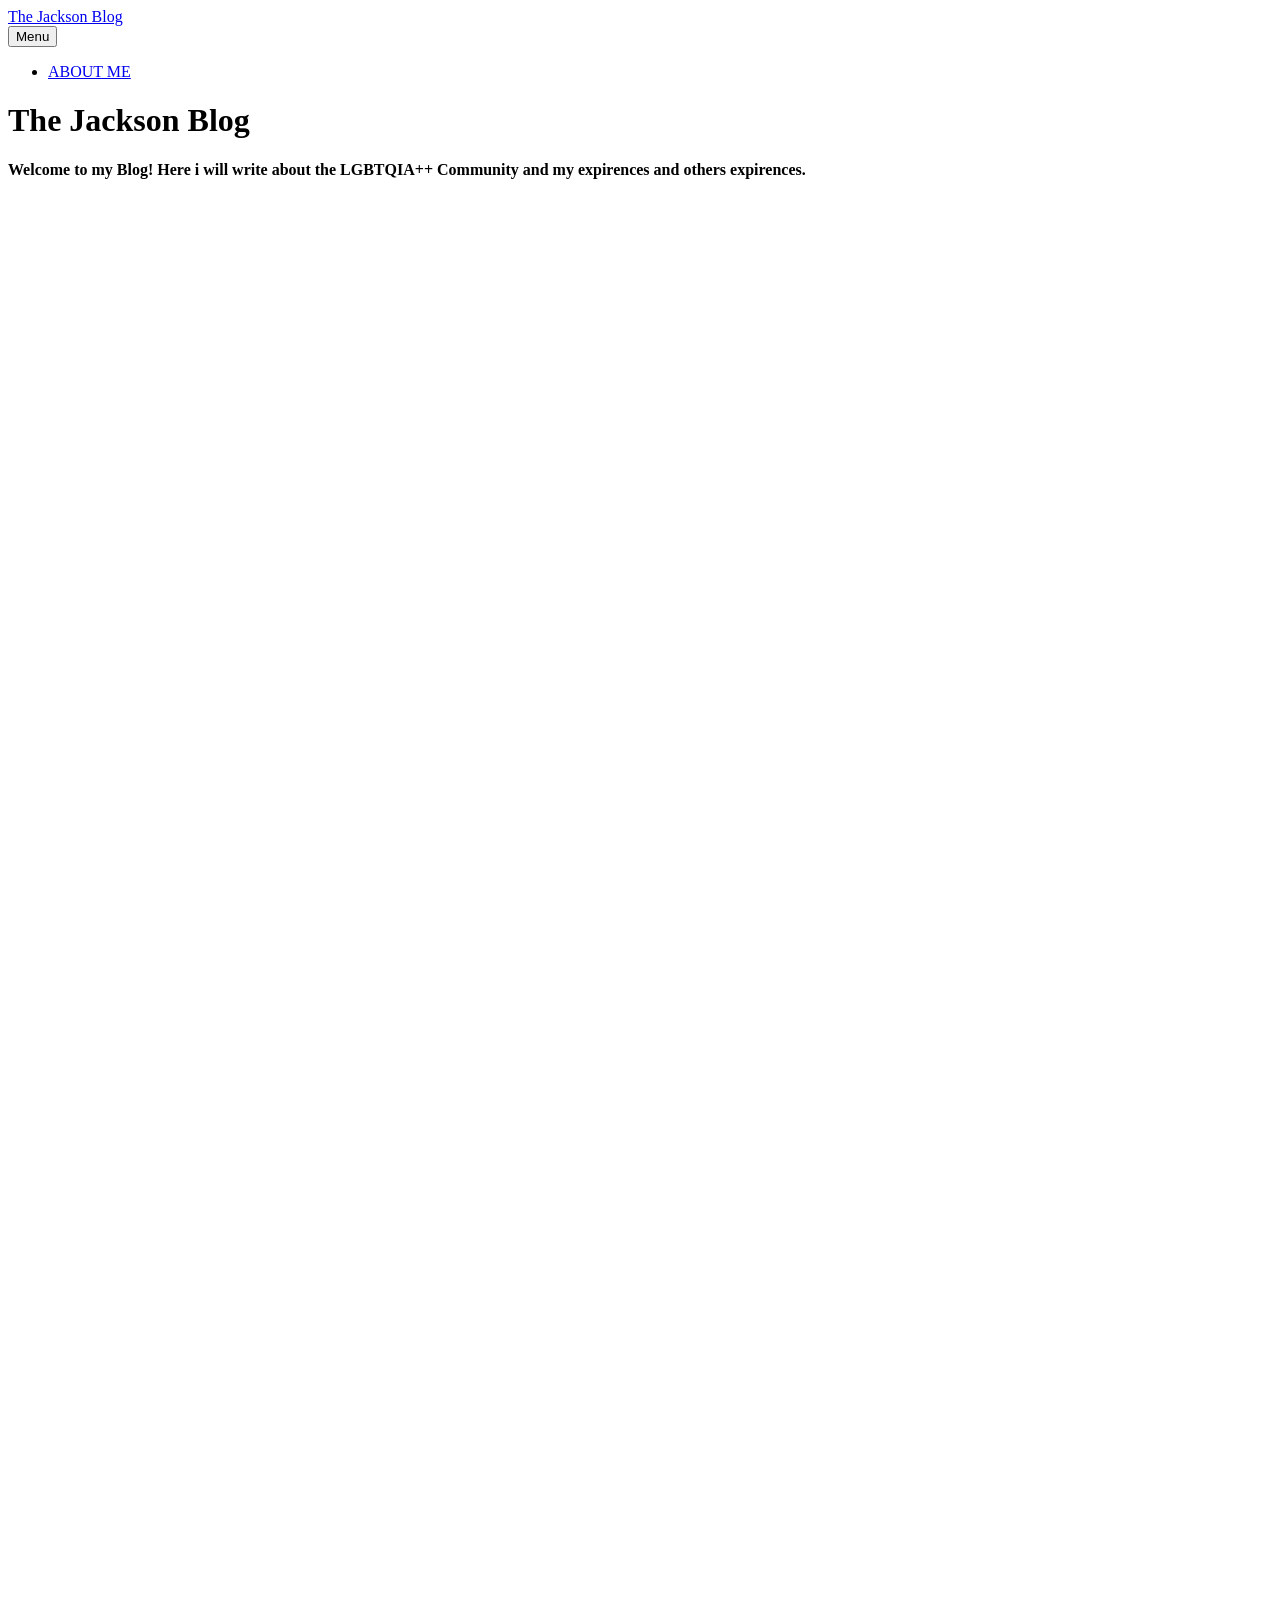
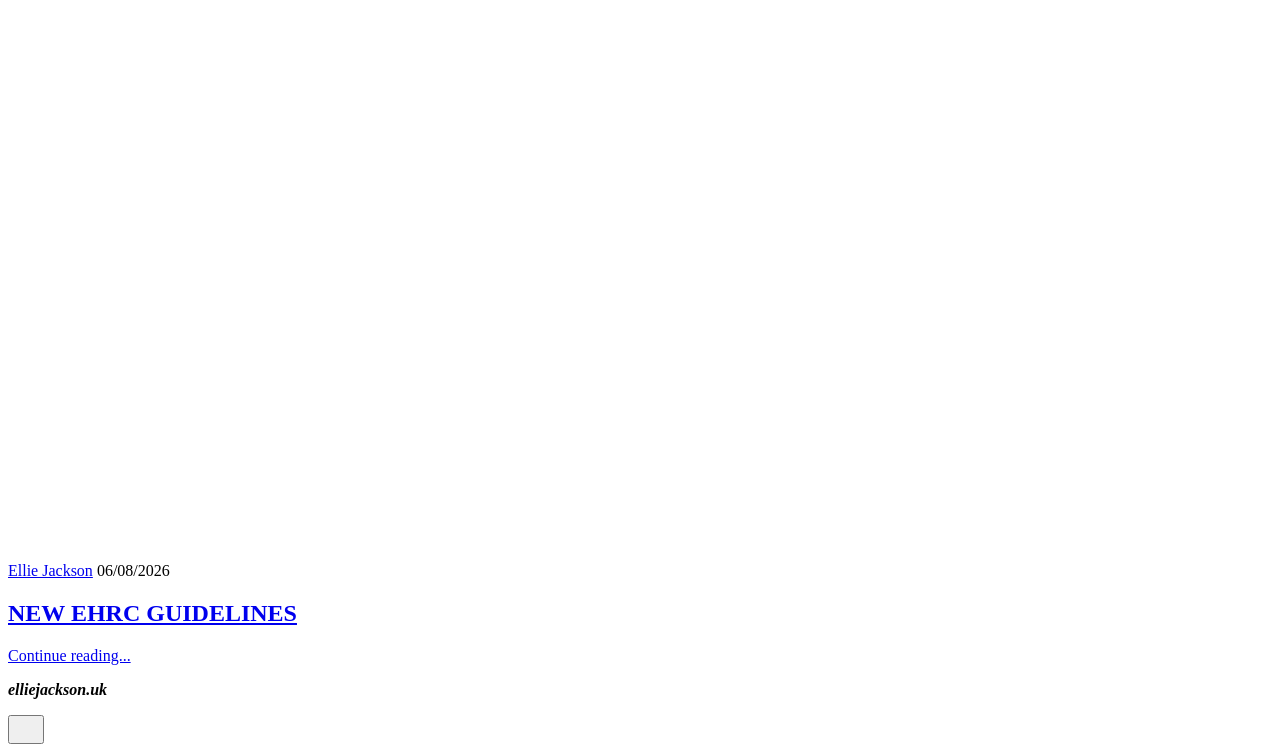
==== commit 03e72bd4: "Updated from Publii" ====
--- a/index.html
+++ b/index.html
@@ -1,6 +1,6 @@
 <!DOCTYPE html><html lang="en-gb"><head><meta charset="utf-8"><meta http-equiv="X-UA-Compatible" content="IE=edge"><meta name="viewport" content="width=device-width,initial-scale=1"><title>The Jackson Blog</title><meta name="generator" content="Publii Open-Source CMS for Static Site"><link rel="canonical" href="https://blog.elliejackson.uk/"><link rel="alternate" type="application/atom+xml" href="https://blog.elliejackson.uk/feed.xml" title="The Jackson Blog - RSS"><link rel="alternate" type="application/json" href="https://blog.elliejackson.uk/feed.json" title="The Jackson Blog - JSON"><meta property="og:title" content="The Jackson Blog"><meta property="og:site_name" content="The Jackson Blog"><meta property="og:description" content=""><meta property="og:url" content="https://blog.elliejackson.uk/"><meta property="og:type" content="website"><link rel="stylesheet" href="https://blog.elliejackson.uk/assets/css/style.css?v&#x3D;20850df7347095713ca8b2b0ca3ac612"><script type="application/ld+json">{"@context":"http://schema.org","@type":"Organization","name":"The Jackson Blog","url":"https://blog.elliejackson.uk/"}</script><noscript><style>img[loading] {
                     opacity: 1;
-                }</style></noscript></head><body class="home-template"><header class="top js-header"><a class="logo" href="https://blog.elliejackson.uk/">The Jackson Blog</a><nav class="navbar js-navbar"><button class="navbar__toggle js-toggle" aria-label="Menu" aria-haspopup="true" aria-expanded="false"><span class="navbar__toggle-box"><span class="navbar__toggle-inner">Menu</span></span></button><ul class="navbar__menu"><li class="active"><a href="https://blog.elliejackson.uk/" title="HOME" target="_self">HOME</a></li></ul></nav></header><main><div class="hero"><header class="hero__content hero__content--centered"><div class="wrapper"><h1 class="align-center">The Jackson Blog</h1><h4 class="align-center">Welcome to my Blog! Here i will write about the LGBTQIA++ Community and my expirences and others expirences.</h4><p> </p></div></header><figure class="hero__image"><div class="hero__image-wrapper"><img src="https://blog.elliejackson.uk/media/website/ellieprofile1.jpg" srcset="https://blog.elliejackson.uk/media/website/responsive/ellieprofile1-xs.jpg 640w, https://blog.elliejackson.uk/media/website/responsive/ellieprofile1-sm.jpg 768w, https://blog.elliejackson.uk/media/website/responsive/ellieprofile1-md.jpg 1024w, https://blog.elliejackson.uk/media/website/responsive/ellieprofile1-lg.jpg 1366w, https://blog.elliejackson.uk/media/website/responsive/ellieprofile1-xl.jpg 1600w, https://blog.elliejackson.uk/media/website/responsive/ellieprofile1-2xl.jpg 1920w" sizes="88vw" loading="eager" width="1907" height="1908" alt=""></div></figure></div><div class="wrapper feed"><article class="feed__item feed__item--centered"><div class="feed__content"><header><div class="feed__meta"><a href="https://blog.elliejackson.uk/authors/ellie-jackson/" class="feed__author">Ellie Jackson</a> <time datetime="2026-08-06T11:34" class="feed__date">06/08/2026</time></div><h2 class="feed__title"><a href="https://blog.elliejackson.uk/this-is-a-test-post/">NEW EHRC GUIDELINES</a></h2></header><p></p><a href="https://blog.elliejackson.uk/this-is-a-test-post/" class="readmore feed__readmore">Continue reading...</a></div></article></div></main><footer class="footer"><div class="wrapper"><nav class="footer__nav"><ul><li class="active"><a href="https://blog.elliejackson.uk/" class="al" title="HOME" target="_self">HOME</a></li></ul></nav><div class="footer__copyright"><p class="align-center"><em><strong>elliejackson.uk </strong></em></p></div><button id="backToTop" class="footer__bttop" aria-label="Back to top" title="Back to top"><svg width="20" height="20"><use xlink:href="https://blog.elliejackson.uk/assets/svg/svg-map.svg#toparrow"/></svg></button></div></footer><script defer="defer" src="https://blog.elliejackson.uk/assets/js/scripts.min.js?v&#x3D;dafec4f87fead6718cb125f0b0fc8441"></script><script>window.publiiThemeMenuConfig={mobileMenuMode:'sidebar',animationSpeed:300,submenuWidth: 'auto',doubleClickTime:500,mobileMenuExpandableSubmenus:true,relatedContainerForOverlayMenuSelector:'.top'};</script><script>var images = document.querySelectorAll('img[loading]');
+                }</style></noscript></head><body class="home-template"><header class="top js-header"><a class="logo" href="https://blog.elliejackson.uk/">The Jackson Blog</a><nav class="navbar js-navbar"><button class="navbar__toggle js-toggle" aria-label="Menu" aria-haspopup="true" aria-expanded="false"><span class="navbar__toggle-box"><span class="navbar__toggle-inner">Menu</span></span></button><ul class="navbar__menu"><li><a href="https://blog.elliejackson.uk/about-me/" target="_self">ABOUT ME</a></li></ul></nav></header><main><div class="hero"><header class="hero__content hero__content--centered"><div class="wrapper"><h1 class="align-center">The Jackson Blog</h1><h4 class="align-center">Welcome to my Blog! Here i will write about the LGBTQIA++ Community and my expirences and others expirences.</h4><p> </p></div></header><figure class="hero__image"><div class="hero__image-wrapper"><img src="https://blog.elliejackson.uk/media/website/ellieprofile1.jpg" srcset="https://blog.elliejackson.uk/media/website/responsive/ellieprofile1-xs.jpg 640w, https://blog.elliejackson.uk/media/website/responsive/ellieprofile1-sm.jpg 768w, https://blog.elliejackson.uk/media/website/responsive/ellieprofile1-md.jpg 1024w, https://blog.elliejackson.uk/media/website/responsive/ellieprofile1-lg.jpg 1366w, https://blog.elliejackson.uk/media/website/responsive/ellieprofile1-xl.jpg 1600w, https://blog.elliejackson.uk/media/website/responsive/ellieprofile1-2xl.jpg 1920w" sizes="88vw" loading="eager" width="1907" height="1908" alt=""></div></figure></div><div class="wrapper feed"><article class="feed__item feed__item--centered"><div class="feed__content"><header><div class="feed__meta"><a href="https://blog.elliejackson.uk/authors/ellie-jackson/" class="feed__author">Ellie Jackson</a> <time datetime="2026-08-06T11:34" class="feed__date">06/08/2026</time></div><h2 class="feed__title"><a href="https://blog.elliejackson.uk/this-is-a-test-post/">NEW EHRC GUIDELINES</a></h2></header><p></p><a href="https://blog.elliejackson.uk/this-is-a-test-post/" class="readmore feed__readmore">Continue reading...</a></div></article></div></main><footer class="footer"><div class="wrapper"><div class="footer__copyright"><p class="align-center"><em><strong>elliejackson.uk </strong></em></p></div><button id="backToTop" class="footer__bttop" aria-label="Back to top" title="Back to top"><svg width="20" height="20"><use xlink:href="https://blog.elliejackson.uk/assets/svg/svg-map.svg#toparrow"/></svg></button></div></footer><script defer="defer" src="https://blog.elliejackson.uk/assets/js/scripts.min.js?v&#x3D;dafec4f87fead6718cb125f0b0fc8441"></script><script>window.publiiThemeMenuConfig={mobileMenuMode:'sidebar',animationSpeed:300,submenuWidth: 'auto',doubleClickTime:500,mobileMenuExpandableSubmenus:true,relatedContainerForOverlayMenuSelector:'.top'};</script><script>var images = document.querySelectorAll('img[loading]');
         for (var i = 0; i < images.length; i++) {
             if (images[i].complete) {
                 images[i].classList.add('is-loaded');
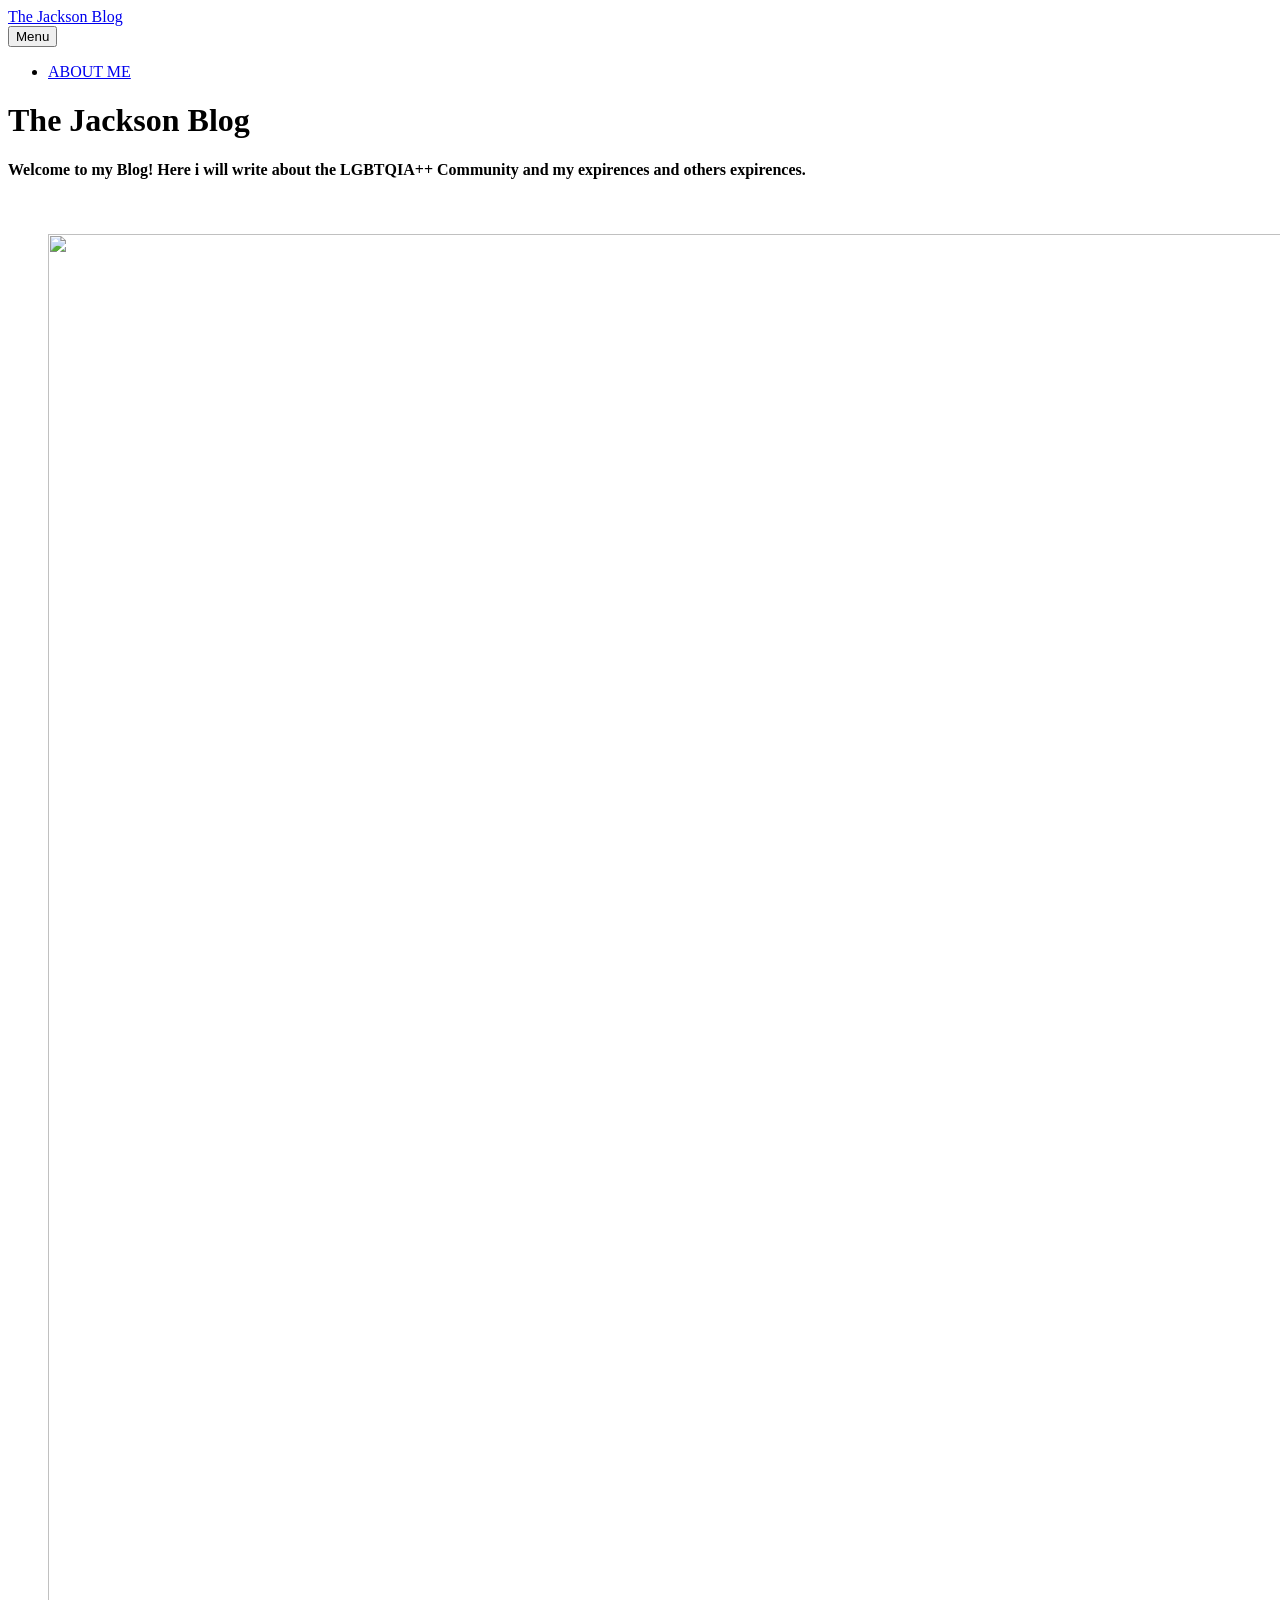
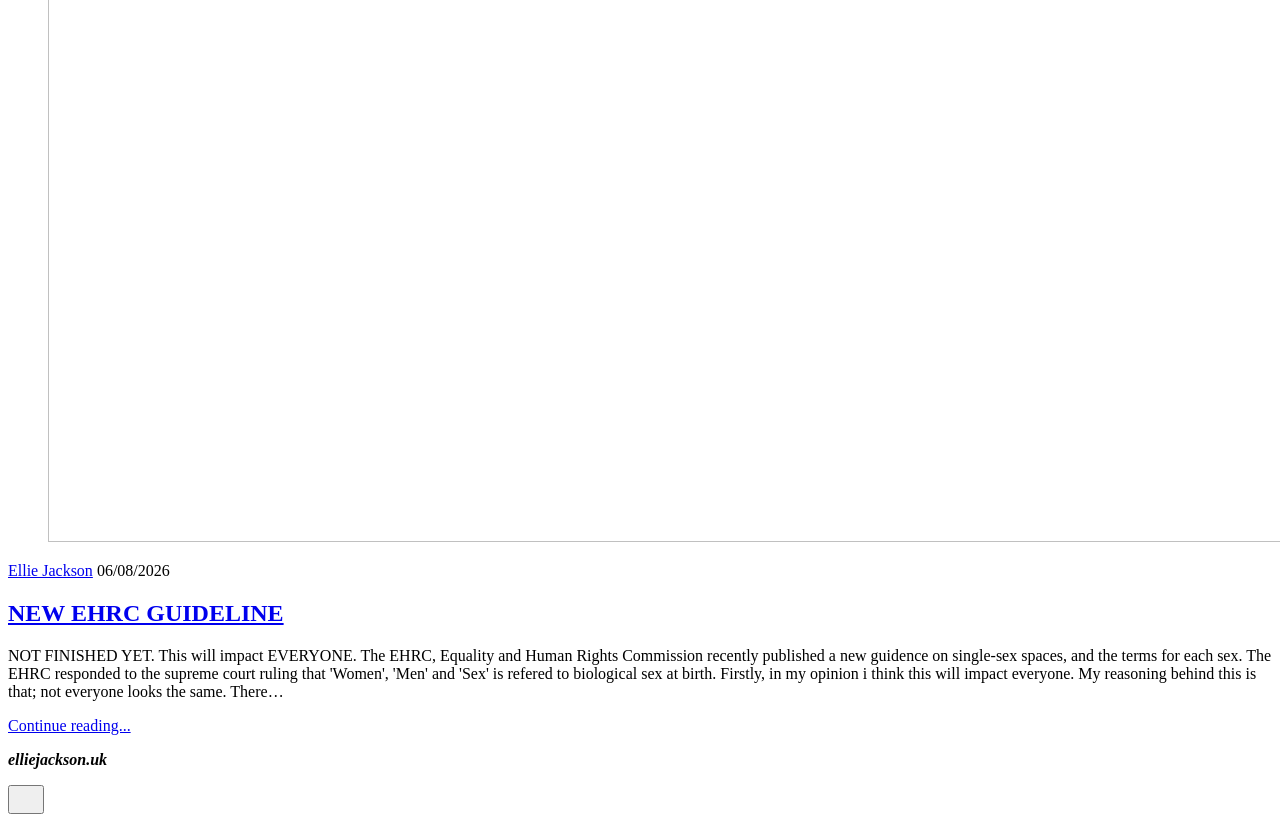
==== commit 7bc02083: "Updated from Publii" ====
--- a/index.html
+++ b/index.html
@@ -1,6 +1,6 @@
-<!DOCTYPE html><html lang="en-gb"><head><meta charset="utf-8"><meta http-equiv="X-UA-Compatible" content="IE=edge"><meta name="viewport" content="width=device-width,initial-scale=1"><title>The Jackson Blog</title><meta name="generator" content="Publii Open-Source CMS for Static Site"><link rel="canonical" href="https://blog.elliejackson.uk/"><link rel="alternate" type="application/atom+xml" href="https://blog.elliejackson.uk/feed.xml" title="The Jackson Blog - RSS"><link rel="alternate" type="application/json" href="https://blog.elliejackson.uk/feed.json" title="The Jackson Blog - JSON"><meta property="og:title" content="The Jackson Blog"><meta property="og:site_name" content="The Jackson Blog"><meta property="og:description" content=""><meta property="og:url" content="https://blog.elliejackson.uk/"><meta property="og:type" content="website"><link rel="stylesheet" href="https://blog.elliejackson.uk/assets/css/style.css?v&#x3D;20850df7347095713ca8b2b0ca3ac612"><script type="application/ld+json">{"@context":"http://schema.org","@type":"Organization","name":"The Jackson Blog","url":"https://blog.elliejackson.uk/"}</script><noscript><style>img[loading] {
+<!DOCTYPE html><html lang="en-gb"><head><meta charset="utf-8"><meta http-equiv="X-UA-Compatible" content="IE=edge"><meta name="viewport" content="width=device-width,initial-scale=1"><title>The Jackson Blog</title><meta name="generator" content="Publii Open-Source CMS for Static Site"><link rel="canonical" href="https://blog.elliejackson.uk/"><link rel="alternate" type="application/atom+xml" href="https://blog.elliejackson.uk/feed.xml" title="The Jackson Blog - RSS"><link rel="alternate" type="application/json" href="https://blog.elliejackson.uk/feed.json" title="The Jackson Blog - JSON"><meta property="og:title" content="The Jackson Blog"><meta property="og:site_name" content="The Jackson Blog"><meta property="og:description" content=""><meta property="og:url" content="https://blog.elliejackson.uk/"><meta property="og:type" content="website"><link rel="stylesheet" href="https://blog.elliejackson.uk/assets/css/style.css?v&#x3D;90067156f935b8201acd1f1d20ce867f"><script type="application/ld+json">{"@context":"http://schema.org","@type":"Organization","name":"The Jackson Blog","url":"https://blog.elliejackson.uk/"}</script><noscript><style>img[loading] {
                     opacity: 1;
-                }</style></noscript></head><body class="home-template"><header class="top js-header"><a class="logo" href="https://blog.elliejackson.uk/">The Jackson Blog</a><nav class="navbar js-navbar"><button class="navbar__toggle js-toggle" aria-label="Menu" aria-haspopup="true" aria-expanded="false"><span class="navbar__toggle-box"><span class="navbar__toggle-inner">Menu</span></span></button><ul class="navbar__menu"><li><a href="https://blog.elliejackson.uk/about-me/" target="_self">ABOUT ME</a></li></ul></nav></header><main><div class="hero"><header class="hero__content hero__content--centered"><div class="wrapper"><h1 class="align-center">The Jackson Blog</h1><h4 class="align-center">Welcome to my Blog! Here i will write about the LGBTQIA++ Community and my expirences and others expirences.</h4><p> </p></div></header><figure class="hero__image"><div class="hero__image-wrapper"><img src="https://blog.elliejackson.uk/media/website/ellieprofile1.jpg" srcset="https://blog.elliejackson.uk/media/website/responsive/ellieprofile1-xs.jpg 640w, https://blog.elliejackson.uk/media/website/responsive/ellieprofile1-sm.jpg 768w, https://blog.elliejackson.uk/media/website/responsive/ellieprofile1-md.jpg 1024w, https://blog.elliejackson.uk/media/website/responsive/ellieprofile1-lg.jpg 1366w, https://blog.elliejackson.uk/media/website/responsive/ellieprofile1-xl.jpg 1600w, https://blog.elliejackson.uk/media/website/responsive/ellieprofile1-2xl.jpg 1920w" sizes="88vw" loading="eager" width="1907" height="1908" alt=""></div></figure></div><div class="wrapper feed"><article class="feed__item feed__item--centered"><div class="feed__content"><header><div class="feed__meta"><a href="https://blog.elliejackson.uk/authors/ellie-jackson/" class="feed__author">Ellie Jackson</a> <time datetime="2026-08-06T11:34" class="feed__date">06/08/2026</time></div><h2 class="feed__title"><a href="https://blog.elliejackson.uk/this-is-a-test-post/">NEW EHRC GUIDELINES</a></h2></header><p></p><a href="https://blog.elliejackson.uk/this-is-a-test-post/" class="readmore feed__readmore">Continue reading...</a></div></article></div></main><footer class="footer"><div class="wrapper"><div class="footer__copyright"><p class="align-center"><em><strong>elliejackson.uk </strong></em></p></div><button id="backToTop" class="footer__bttop" aria-label="Back to top" title="Back to top"><svg width="20" height="20"><use xlink:href="https://blog.elliejackson.uk/assets/svg/svg-map.svg#toparrow"/></svg></button></div></footer><script defer="defer" src="https://blog.elliejackson.uk/assets/js/scripts.min.js?v&#x3D;dafec4f87fead6718cb125f0b0fc8441"></script><script>window.publiiThemeMenuConfig={mobileMenuMode:'sidebar',animationSpeed:300,submenuWidth: 'auto',doubleClickTime:500,mobileMenuExpandableSubmenus:true,relatedContainerForOverlayMenuSelector:'.top'};</script><script>var images = document.querySelectorAll('img[loading]');
+                }</style></noscript></head><body class="home-template"><header class="top js-header"><a class="logo" href="https://blog.elliejackson.uk/">The Jackson Blog</a><nav class="navbar js-navbar"><button class="navbar__toggle js-toggle" aria-label="Menu" aria-haspopup="true" aria-expanded="false"><span class="navbar__toggle-box"><span class="navbar__toggle-inner">Menu</span></span></button><ul class="navbar__menu"><li><a href="https://blog.elliejackson.uk/about-me/" target="_self">ABOUT ME</a></li></ul></nav></header><main><div class="hero"><header class="hero__content hero__content--centered"><div class="wrapper"><h1 class="align-center">The Jackson Blog</h1><h4 class="align-center">Welcome to my Blog! Here i will write about the LGBTQIA++ Community and my expirences and others expirences.</h4><p> </p></div></header><figure class="hero__image"><div class="hero__image-wrapper"><img src="https://blog.elliejackson.uk/media/website/ellieprofile1.jpg" srcset="https://blog.elliejackson.uk/media/website/responsive/ellieprofile1-xs.jpg 640w, https://blog.elliejackson.uk/media/website/responsive/ellieprofile1-sm.jpg 768w, https://blog.elliejackson.uk/media/website/responsive/ellieprofile1-md.jpg 1024w, https://blog.elliejackson.uk/media/website/responsive/ellieprofile1-lg.jpg 1366w, https://blog.elliejackson.uk/media/website/responsive/ellieprofile1-xl.jpg 1600w, https://blog.elliejackson.uk/media/website/responsive/ellieprofile1-2xl.jpg 1920w" sizes="88vw" loading="eager" width="1907" height="1908" alt=""></div></figure></div><div class="wrapper feed"><article class="feed__item feed__item--centered"><div class="feed__content"><header><div class="feed__meta"><a href="https://blog.elliejackson.uk/authors/ellie-jackson/" class="feed__author">Ellie Jackson</a> <time datetime="2026-08-06T11:34" class="feed__date">06/08/2026</time></div><h2 class="feed__title"><a href="https://blog.elliejackson.uk/this-is-a-test-post/">NEW EHRC GUIDELINE</a></h2></header><p>NOT FINISHED YET. This will impact EVERYONE. The EHRC, Equality and Human Rights Commission recently published a new guidence on single-sex spaces, and the terms for each sex. The EHRC responded to the supreme court ruling that 'Women', 'Men' and 'Sex' is refered to biological sex at birth. Firstly, in my opinion i think this will impact everyone. My reasoning behind this is that; not everyone looks the same. There&hellip;</p><a href="https://blog.elliejackson.uk/this-is-a-test-post/" class="readmore feed__readmore">Continue reading...</a></div></article></div></main><footer class="footer"><div class="wrapper"><div class="footer__copyright"><p class="align-center"><em><strong>elliejackson.uk </strong></em></p></div><button id="backToTop" class="footer__bttop" aria-label="Back to top" title="Back to top"><svg width="20" height="20"><use xlink:href="https://blog.elliejackson.uk/assets/svg/svg-map.svg#toparrow"/></svg></button></div></footer><script defer="defer" src="https://blog.elliejackson.uk/assets/js/scripts.min.js?v&#x3D;dafec4f87fead6718cb125f0b0fc8441"></script><script>window.publiiThemeMenuConfig={mobileMenuMode:'sidebar',animationSpeed:300,submenuWidth: 'auto',doubleClickTime:500,mobileMenuExpandableSubmenus:true,relatedContainerForOverlayMenuSelector:'.top'};</script><script>var images = document.querySelectorAll('img[loading]');
         for (var i = 0; i < images.length; i++) {
             if (images[i].complete) {
                 images[i].classList.add('is-loaded');
